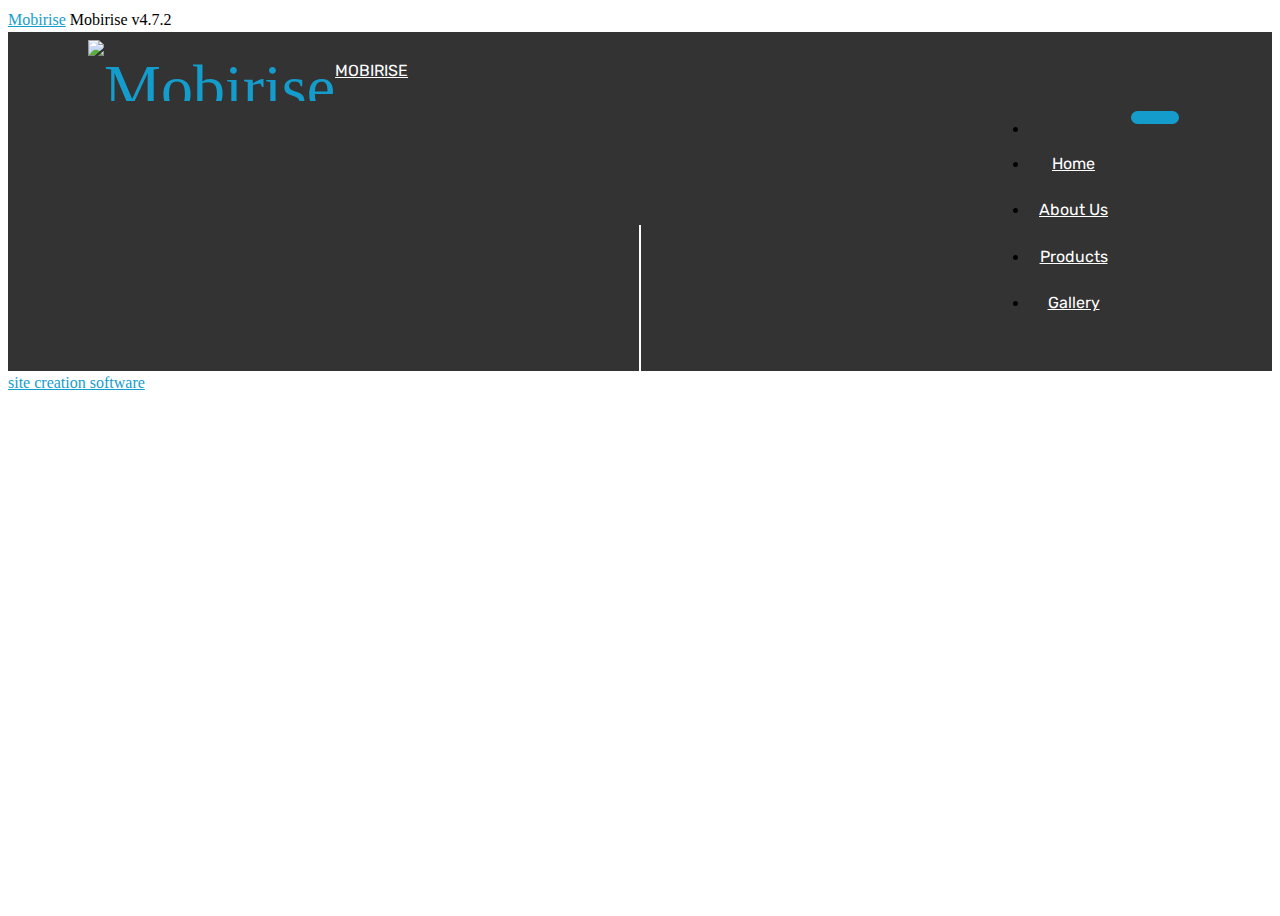
==== page1.html @ 5fdd4432 "create github pages" ====
<!DOCTYPE html>
<html >
<head>
  <!-- Site made with Mobirise Website Builder v4.7.2, https://mobirise.com -->
  <meta charset="UTF-8">
  <meta http-equiv="X-UA-Compatible" content="IE=edge">
  <meta name="generator" content="Mobirise v4.7.2, mobirise.com">
  <meta name="viewport" content="width=device-width, initial-scale=1, minimum-scale=1">
  <link rel="shortcut icon" href="assets/images/logo2.png" type="image/x-icon">
  <meta name="description" content="Website Builder Description">
  <title>about us</title>
  <link rel="stylesheet" href="assets/web/assets/mobirise-icons/mobirise-icons.css">
  <link rel="stylesheet" href="assets/tether/tether.min.css">
  <link rel="stylesheet" href="assets/bootstrap/css/bootstrap.min.css">
  <link rel="stylesheet" href="assets/bootstrap/css/bootstrap-grid.min.css">
  <link rel="stylesheet" href="assets/bootstrap/css/bootstrap-reboot.min.css">
  <link rel="stylesheet" href="assets/dropdown/css/style.css">
  <link rel="stylesheet" href="assets/animatecss/animate.min.css">
  <link rel="stylesheet" href="assets/theme/css/style.css">
  <link rel="stylesheet" href="assets/mobirise/css/mbr-additional.css" type="text/css">
  
  
  
</head>
<body>
  <section class="menu cid-qSq0ZT0smv" once="menu" id="menu1-s">

    

    <nav class="navbar navbar-expand beta-menu navbar-dropdown align-items-center navbar-fixed-top navbar-toggleable-sm">
        <button class="navbar-toggler navbar-toggler-right" type="button" data-toggle="collapse" data-target="#navbarSupportedContent" aria-controls="navbarSupportedContent" aria-expanded="false" aria-label="Toggle navigation">
            <div class="hamburger">
                <span></span>
                <span></span>
                <span></span>
                <span></span>
            </div>
        </button>
        <div class="menu-logo">
            <div class="navbar-brand">
                <span class="navbar-logo">
                    <a href="https://mobirise.com">
                         <img src="assets/images/logo2.png" alt="Mobirise" style="height: 3.8rem;">
                    </a>
                </span>
                <span class="navbar-caption-wrap"><a class="navbar-caption text-white display-7" href="https://mobirise.com">
                        MOBIRISE
                    </a></span>
            </div>
        </div>
        <div class="collapse navbar-collapse" id="navbarSupportedContent">
            <ul class="navbar-nav nav-dropdown" data-app-modern-menu="true"><li class="nav-item">
                    <a class="nav-link link text-white display-4" href="https://mobirise.com">
                        </a>
                </li><li class="nav-item"><a class="nav-link link text-white display-4" href="https://mobirise.com">
                        
                        Home</a></li><li class="nav-item"><a class="nav-link link text-white display-4" href="https://mobirise.com">About Us</a></li><li class="nav-item"><a class="nav-link link text-white display-4" href="https://mobirise.com">
                        
                        Products</a></li>
                <li class="nav-item">
                    <a class="nav-link link text-white display-4" href="https://mobirise.com">
                        
                        Gallery</a>
                </li></ul>
            <div class="navbar-buttons mbr-section-btn"><a class="btn btn-sm btn-primary display-4" href="https://mobirise.com">
                    <span class="mbri-save mbr-iconfont mbr-iconfont-btn "></span></a></div>
        </div>
    </nav>
</section>


  <section class="engine"><a href="https://mobirise.me/i">site creation software</a></section><script src="assets/web/assets/jquery/jquery.min.js"></script>
  <script src="assets/popper/popper.min.js"></script>
  <script src="assets/tether/tether.min.js"></script>
  <script src="assets/bootstrap/js/bootstrap.min.js"></script>
  <script src="assets/dropdown/js/script.min.js"></script>
  <script src="assets/touchswipe/jquery.touch-swipe.min.js"></script>
  <script src="assets/viewportchecker/jquery.viewportchecker.js"></script>
  <script src="assets/smoothscroll/smooth-scroll.js"></script>
  <script src="assets/theme/js/script.js"></script>
  
  
 <div id="scrollToTop" class="scrollToTop mbr-arrow-up"><a style="text-align: center;"><i></i></a></div>
    <input name="animation" type="hidden">
  </body>
</html>
---- assets/mobirise/css/mbr-additional.css ----
@import url(https://fonts.googleapis.com/css?family=Rubik:300,300i,400,400i,500,500i,700,700i,900,900i);





body {
  font-style: normal;
  line-height: 1.5;
}
.mbr-section-title {
  font-style: normal;
  line-height: 1.2;
}
.mbr-section-subtitle {
  line-height: 1.3;
}
.mbr-text {
  font-style: normal;
  line-height: 1.6;
}
.display-1 {
  font-family: 'Rubik', sans-serif;
  font-size: 4.25rem;
}
.display-1 > .mbr-iconfont {
  font-size: 6.8rem;
}
.display-2 {
  font-family: 'Rubik', sans-serif;
  font-size: 3rem;
}
.display-2 > .mbr-iconfont {
  font-size: 4.8rem;
}
.display-4 {
  font-family: 'Rubik', sans-serif;
  font-size: 1rem;
}
.display-4 > .mbr-iconfont {
  font-size: 1.6rem;
}
.display-5 {
  font-family: 'Rubik', sans-serif;
  font-size: 1.5rem;
}
.display-5 > .mbr-iconfont {
  font-size: 2.4rem;
}
.display-7 {
  font-family: 'Rubik', sans-serif;
  font-size: 1rem;
}
.display-7 > .mbr-iconfont {
  font-size: 1.6rem;
}
/* ---- Fluid typography for mobile devices ---- */
/* 1.4 - font scale ratio ( bootstrap == 1.42857 ) */
/* 100vw - current viewport width */
/* (48 - 20)  48 == 48rem == 768px, 20 == 20rem == 320px(minimal supported viewport) */
/* 0.65 - min scale variable, may vary */
@media (max-width: 768px) {
  .display-1 {
    font-size: 3.4rem;
    font-size: calc( 2.1374999999999997rem + (4.25 - 2.1374999999999997) * ((100vw - 20rem) / (48 - 20)));
    line-height: calc( 1.4 * (2.1374999999999997rem + (4.25 - 2.1374999999999997) * ((100vw - 20rem) / (48 - 20))));
  }
  .display-2 {
    font-size: 2.4rem;
    font-size: calc( 1.7rem + (3 - 1.7) * ((100vw - 20rem) / (48 - 20)));
    line-height: calc( 1.4 * (1.7rem + (3 - 1.7) * ((100vw - 20rem) / (48 - 20))));
  }
  .display-4 {
    font-size: 0.8rem;
    font-size: calc( 1rem + (1 - 1) * ((100vw - 20rem) / (48 - 20)));
    line-height: calc( 1.4 * (1rem + (1 - 1) * ((100vw - 20rem) / (48 - 20))));
  }
  .display-5 {
    font-size: 1.2rem;
    font-size: calc( 1.175rem + (1.5 - 1.175) * ((100vw - 20rem) / (48 - 20)));
    line-height: calc( 1.4 * (1.175rem + (1.5 - 1.175) * ((100vw - 20rem) / (48 - 20))));
  }
}
/* Buttons */
.btn {
  font-weight: 500;
  border-width: 2px;
  font-style: normal;
  letter-spacing: 1px;
  margin: .4rem .8rem;
  white-space: normal;
  -webkit-transition: all 0.3s ease-in-out;
  -moz-transition: all 0.3s ease-in-out;
  transition: all 0.3s ease-in-out;
  padding: 1rem 3rem;
  border-radius: 3px;
  display: inline-flex;
  align-items: center;
  justify-content: center;
  word-break: break-word;
}
.btn-sm {
  font-weight: 500;
  letter-spacing: 1px;
  -webkit-transition: all 0.3s ease-in-out;
  -moz-transition: all 0.3s ease-in-out;
  transition: all 0.3s ease-in-out;
  padding: 0.6rem 1.5rem;
  border-radius: 3px;
}
.btn-md {
  font-weight: 500;
  letter-spacing: 1px;
  margin: .4rem .8rem !important;
  -webkit-transition: all 0.3s ease-in-out;
  -moz-transition: all 0.3s ease-in-out;
  transition: all 0.3s ease-in-out;
  padding: 1rem 3rem;
  border-radius: 3px;
}
.btn-lg {
  font-weight: 500;
  letter-spacing: 1px;
  margin: .4rem .8rem !important;
  -webkit-transition: all 0.3s ease-in-out;
  -moz-transition: all 0.3s ease-in-out;
  transition: all 0.3s ease-in-out;
  padding: 1.2rem 3.2rem;
  border-radius: 3px;
}
.bg-primary {
  background-color: #149dcc !important;
}
.bg-success {
  background-color: #f7ed4a !important;
}
.bg-info {
  background-color: #82786e !important;
}
.bg-warning {
  background-color: #879a9f !important;
}
.bg-danger {
  background-color: #b1a374 !important;
}
.btn-primary,
.btn-primary:active {
  background-color: #149dcc !important;
  border-color: #149dcc !important;
  color: #ffffff !important;
}
.btn-primary:hover,
.btn-primary:focus,
.btn-primary.focus,
.btn-primary.active {
  color: #ffffff !important;
  background-color: #0d6786 !important;
  border-color: #0d6786 !important;
}
.btn-primary.disabled,
.btn-primary:disabled {
  color: #ffffff !important;
  background-color: #0d6786 !important;
  border-color: #0d6786 !important;
}
.btn-secondary,
.btn-secondary:active {
  background-color: #ff3366 !important;
  border-color: #ff3366 !important;
  color: #ffffff !important;
}
.btn-secondary:hover,
.btn-secondary:focus,
.btn-secondary.focus,
.btn-secondary.active {
  color: #ffffff !important;
  background-color: #e50039 !important;
  border-color: #e50039 !important;
}
.btn-secondary.disabled,
.btn-secondary:disabled {
  color: #ffffff !important;
  background-color: #e50039 !important;
  border-color: #e50039 !important;
}
.btn-info,
.btn-info:active {
  background-color: #82786e !important;
  border-color: #82786e !important;
  color: #ffffff !important;
}
.btn-info:hover,
.btn-info:focus,
.btn-info.focus,
.btn-info.active {
  color: #ffffff !important;
  background-color: #59524b !important;
  border-color: #59524b !important;
}
.btn-info.disabled,
.btn-info:disabled {
  color: #ffffff !important;
  background-color: #59524b !important;
  border-color: #59524b !important;
}
.btn-success,
.btn-success:active {
  background-color: #f7ed4a !important;
  border-color: #f7ed4a !important;
  color: #3f3c03 !important;
}
.btn-success:hover,
.btn-success:focus,
.btn-success.focus,
.btn-success.active {
  color: #3f3c03 !important;
  background-color: #eadd0a !important;
  border-color: #eadd0a !important;
}
.btn-success.disabled,
.btn-success:disabled {
  color: #3f3c03 !important;
  background-color: #eadd0a !important;
  border-color: #eadd0a !important;
}
.btn-warning,
.btn-warning:active {
  background-color: #879a9f !important;
  border-color: #879a9f !important;
  color: #ffffff !important;
}
.btn-warning:hover,
.btn-warning:focus,
.btn-warning.focus,
.btn-warning.active {
  color: #ffffff !important;
  background-color: #617479 !important;
  border-color: #617479 !important;
}
.btn-warning.disabled,
.btn-warning:disabled {
  color: #ffffff !important;
  background-color: #617479 !important;
  border-color: #617479 !important;
}
.btn-danger,
.btn-danger:active {
  background-color: #b1a374 !important;
  border-color: #b1a374 !important;
  color: #ffffff !important;
}
.btn-danger:hover,
.btn-danger:focus,
.btn-danger.focus,
.btn-danger.active {
  color: #ffffff !important;
  background-color: #8b7d4e !important;
  border-color: #8b7d4e !important;
}
.btn-danger.disabled,
.btn-danger:disabled {
  color: #ffffff !important;
  background-color: #8b7d4e !important;
  border-color: #8b7d4e !important;
}
.btn-white {
  color: #333333 !important;
}
.btn-white,
.btn-white:active {
  background-color: #ffffff !important;
  border-color: #ffffff !important;
  color: #808080 !important;
}
.btn-white:hover,
.btn-white:focus,
.btn-white.focus,
.btn-white.active {
  color: #808080 !important;
  background-color: #d9d9d9 !important;
  border-color: #d9d9d9 !important;
}
.btn-white.disabled,
.btn-white:disabled {
  color: #808080 !important;
  background-color: #d9d9d9 !important;
  border-color: #d9d9d9 !important;
}
.btn-black,
.btn-black:active {
  background-color: #333333 !important;
  border-color: #333333 !important;
  color: #ffffff !important;
}
.btn-black:hover,
.btn-black:focus,
.btn-black.focus,
.btn-black.active {
  color: #ffffff !important;
  background-color: #0d0d0d !important;
  border-color: #0d0d0d !important;
}
.btn-black.disabled,
.btn-black:disabled {
  color: #ffffff !important;
  background-color: #0d0d0d !important;
  border-color: #0d0d0d !important;
}
.btn-primary-outline,
.btn-primary-outline:active {
  background: none;
  border-color: #0b566f;
  color: #0b566f;
}
.btn-primary-outline:hover,
.btn-primary-outline:focus,
.btn-primary-outline.focus,
.btn-primary-outline.active {
  color: #ffffff;
  background-color: #149dcc;
  border-color: #149dcc;
}
.btn-primary-outline.disabled,
.btn-primary-outline:disabled {
  color: #ffffff !important;
  background-color: #149dcc !important;
  border-color: #149dcc !important;
}
.btn-secondary-outline,
.btn-secondary-outline:active {
  background: none;
  border-color: #cc0033;
  color: #cc0033;
}
.btn-secondary-outline:hover,
.btn-secondary-outline:focus,
.btn-secondary-outline.focus,
.btn-secondary-outline.active {
  color: #ffffff;
  background-color: #ff3366;
  border-color: #ff3366;
}
.btn-secondary-outline.disabled,
.btn-secondary-outline:disabled {
  color: #ffffff !important;
  background-color: #ff3366 !important;
  border-color: #ff3366 !important;
}
.btn-info-outline,
.btn-info-outline:active {
  background: none;
  border-color: #4b453f;
  color: #4b453f;
}
.btn-info-outline:hover,
.btn-info-outline:focus,
.btn-info-outline.focus,
.btn-info-outline.active {
  color: #ffffff;
  background-color: #82786e;
  border-color: #82786e;
}
.btn-info-outline.disabled,
.btn-info-outline:disabled {
  color: #ffffff !important;
  background-color: #82786e !important;
  border-color: #82786e !important;
}
.btn-success-outline,
.btn-success-outline:active {
  background: none;
  border-color: #d2c609;
  color: #d2c609;
}
.btn-success-outline:hover,
.btn-success-outline:focus,
.btn-success-outline.focus,
.btn-success-outline.active {
  color: #3f3c03;
  background-color: #f7ed4a;
  border-color: #f7ed4a;
}
.btn-success-outline.disabled,
.btn-success-outline:disabled {
  color: #3f3c03 !important;
  background-color: #f7ed4a !important;
  border-color: #f7ed4a !important;
}
.btn-warning-outline,
.btn-warning-outline:active {
  background: none;
  border-color: #55666b;
  color: #55666b;
}
.btn-warning-outline:hover,
.btn-warning-outline:focus,
.btn-warning-outline.focus,
.btn-warning-outline.active {
  color: #ffffff;
  background-color: #879a9f;
  border-color: #879a9f;
}
.btn-warning-outline.disabled,
.btn-warning-outline:disabled {
  color: #ffffff !important;
  background-color: #879a9f !important;
  border-color: #879a9f !important;
}
.btn-danger-outline,
.btn-danger-outline:active {
  background: none;
  border-color: #7a6e45;
  color: #7a6e45;
}
.btn-danger-outline:hover,
.btn-danger-outline:focus,
.btn-danger-outline.focus,
.btn-danger-outline.active {
  color: #ffffff;
  background-color: #b1a374;
  border-color: #b1a374;
}
.btn-danger-outline.disabled,
.btn-danger-outline:disabled {
  color: #ffffff !important;
  background-color: #b1a374 !important;
  border-color: #b1a374 !important;
}
.btn-black-outline,
.btn-black-outline:active {
  background: none;
  border-color: #000000;
  color: #000000;
}
.btn-black-outline:hover,
.btn-black-outline:focus,
.btn-black-outline.focus,
.btn-black-outline.active {
  color: #ffffff;
  background-color: #333333;
  border-color: #333333;
}
.btn-black-outline.disabled,
.btn-black-outline:disabled {
  color: #ffffff !important;
  background-color: #333333 !important;
  border-color: #333333 !important;
}
.btn-white-outline,
.btn-white-outline:active,
.btn-white-outline.active {
  background: none;
  border-color: #ffffff;
  color: #ffffff;
}
.btn-white-outline:hover,
.btn-white-outline:focus,
.btn-white-outline.focus {
  color: #333333;
  background-color: #ffffff;
  border-color: #ffffff;
}
.text-primary {
  color: #149dcc !important;
}
.text-secondary {
  color: #ff3366 !important;
}
.text-success {
  color: #f7ed4a !important;
}
.text-info {
  color: #82786e !important;
}
.text-warning {
  color: #879a9f !important;
}
.text-danger {
  color: #b1a374 !important;
}
.text-white {
  color: #ffffff !important;
}
.text-black {
  color: #000000 !important;
}
a.text-primary:hover,
a.text-primary:focus {
  color: #0b566f !important;
}
a.text-secondary:hover,
a.text-secondary:focus {
  color: #cc0033 !important;
}
a.text-success:hover,
a.text-success:focus {
  color: #d2c609 !important;
}
a.text-info:hover,
a.text-info:focus {
  color: #4b453f !important;
}
a.text-warning:hover,
a.text-warning:focus {
  color: #55666b !important;
}
a.text-danger:hover,
a.text-danger:focus {
  color: #7a6e45 !important;
}
a.text-white:hover,
a.text-white:focus {
  color: #b3b3b3 !important;
}
a.text-black:hover,
a.text-black:focus {
  color: #4d4d4d !important;
}
.alert-success {
  background-color: #70c770;
}
.alert-info {
  background-color: #82786e;
}
.alert-warning {
  background-color: #879a9f;
}
.alert-danger {
  background-color: #b1a374;
}
.mbr-section-btn a.btn:not(.btn-form) {
  border-radius: 100px;
}
.mbr-section-btn a.btn:not(.btn-form):hover,
.mbr-section-btn a.btn:not(.btn-form):focus {
  box-shadow: none !important;
}
.mbr-section-btn a.btn:not(.btn-form):hover,
.mbr-section-btn a.btn:not(.btn-form):focus {
  box-shadow: 0 10px 40px 0 rgba(0, 0, 0, 0.2) !important;
  -webkit-box-shadow: 0 10px 40px 0 rgba(0, 0, 0, 0.2) !important;
}
.mbr-gallery-filter li a {
  border-radius: 100px !important;
}
.mbr-gallery-filter li.active .btn {
  background-color: #149dcc;
  border-color: #149dcc;
  color: #ffffff;
}
.mbr-gallery-filter li.active .btn:focus {
  box-shadow: none;
}
.nav-tabs .nav-link {
  border-radius: 100px !important;
}
.btn-form {
  border-radius: 0;
}
.btn-form:hover {
  cursor: pointer;
}
a,
a:hover {
  color: #149dcc;
}
.mbr-plan-header.bg-primary .mbr-plan-subtitle,
.mbr-plan-header.bg-primary .mbr-plan-price-desc {
  color: #b4e6f8;
}
.mbr-plan-header.bg-success .mbr-plan-subtitle,
.mbr-plan-header.bg-success .mbr-plan-price-desc {
  color: #ffffff;
}
.mbr-plan-header.bg-info .mbr-plan-subtitle,
.mbr-plan-header.bg-info .mbr-plan-price-desc {
  color: #beb8b2;
}
.mbr-plan-header.bg-warning .mbr-plan-subtitle,
.mbr-plan-header.bg-warning .mbr-plan-price-desc {
  color: #ced6d8;
}
.mbr-plan-header.bg-danger .mbr-plan-subtitle,
.mbr-plan-header.bg-danger .mbr-plan-price-desc {
  color: #dfd9c6;
}
/* Scroll to top button*/
#scrollToTop a {
  border-radius: 100px;
}
#scrollToTop a i:before {
  content: '';
  position: absolute;
  height: 40%;
  top: 25%;
  background: #fff;
  width: 2px;
  left: calc(50% - 1px);
}
#scrollToTop a i:after {
  content: '';
  position: absolute;
  display: block;
  border-top: 2px solid #fff;
  border-right: 2px solid #fff;
  width: 40%;
  height: 40%;
  left: 30%;
  bottom: 30%;
  transform: rotate(135deg);
}
/* Others*/
.note-check a[data-value=Rubik] {
  font-style: normal;
}
.mbr-arrow a {
  color: #ffffff;
}
@media (max-width: 767px) {
  .mbr-arrow {
    display: none;
  }
}
.form-control-label {
  position: relative;
  cursor: pointer;
  margin-bottom: .357em;
  padding: 0;
}
.alert {
  color: #ffffff;
  border-radius: 0;
  border: 0;
  font-size: .875rem;
  line-height: 1.5;
  margin-bottom: 1.875rem;
  padding: 1.25rem;
  position: relative;
}
.alert.alert-form::after {
  background-color: inherit;
  bottom: -7px;
  content: "";
  display: block;
  height: 14px;
  left: 50%;
  margin-left: -7px;
  position: absolute;
  transform: rotate(45deg);
  width: 14px;
}
.form-control {
  background-color: #f5f5f5;
  box-shadow: none;
  color: #565656;
  font-family: 'Rubik', sans-serif;
  font-size: 1rem;
  line-height: 1.43;
  min-height: 3.5em;
  padding: 1.07em .5em;
}
.form-control > .mbr-iconfont {
  font-size: 1.6rem;
}
.form-control,
.form-control:focus {
  border: 1px solid #e8e8e8;
}
.form-active .form-control:invalid {
  border-color: red;
}
.mbr-overlay {
  background-color: #000;
  bottom: 0;
  left: 0;
  opacity: .5;
  position: absolute;
  right: 0;
  top: 0;
  z-index: 0;
}
blockquote {
  font-style: italic;
  padding: 10px 0 10px 20px;
  font-size: 1.09rem;
  position: relative;
  border-color: #149dcc;
  border-width: 3px;
}
ul,
ol,
pre,
blockquote {
  margin-bottom: 2.3125rem;
}
pre {
  background: #f4f4f4;
  padding: 10px 24px;
  white-space: pre-wrap;
}
.inactive {
  -webkit-user-select: none;
  -moz-user-select: none;
  -ms-user-select: none;
  user-select: none;
  pointer-events: none;
  -webkit-user-drag: none;
  user-drag: none;
}
.mbr-section__comments .row {
  justify-content: center;
}
/* Forms */
.mbr-form .btn {
  margin: .4rem 0;
}
.mbr-form .input-group-btn a.btn {
  border-radius: 100px !important;
}
.mbr-form .input-group-btn a.btn:hover {
  box-shadow: 0 10px 40px 0 rgba(0, 0, 0, 0.2);
}
.mbr-form .input-group-btn button[type="submit"] {
  border-radius: 100px !important;
  padding: 1rem 3rem;
}
.mbr-form .input-group-btn button[type="submit"]:hover {
  box-shadow: 0 10px 40px 0 rgba(0, 0, 0, 0.2);
}
.form2 .form-control {
  border-top-left-radius: 100px;
  border-bottom-left-radius: 100px;
}
.form2 .input-group-btn a.btn {
  border-top-left-radius: 0 !important;
  border-bottom-left-radius: 0 !important;
}
.form2 .input-group-btn button[type="submit"] {
  border-top-left-radius: 0 !important;
  border-bottom-left-radius: 0 !important;
}
.form3 input[type="email"] {
  border-radius: 100px !important;
}
@media (max-width: 349px) {
  .form2 input[type="email"] {
    border-radius: 100px !important;
  }
  .form2 .input-group-btn a.btn {
    border-radius: 100px !important;
  }
  .form2 .input-group-btn button[type="submit"] {
    border-radius: 100px !important;
  }
}
@media (max-width: 767px) {
  .btn {
    font-size: .75rem !important;
  }
  .btn .mbr-iconfont {
    font-size: 1rem !important;
  }
}
/* Social block */
.btn-social {
  font-size: 20px;
  border-radius: 50%;
  padding: 0;
  width: 44px;
  height: 44px;
  line-height: 44px;
  text-align: center;
  position: relative;
  border: 2px solid #c0a375;
  border-color: #149dcc;
  color: #232323;
  cursor: pointer;
}
.btn-social i {
  top: 0;
  line-height: 44px;
  width: 44px;
}
.btn-social:hover {
  color: #fff;
  background: #149dcc;
}
.btn-social + .btn {
  margin-left: .1rem;
}
/* Footer */
.mbr-footer-content li::before,
.mbr-footer .mbr-contacts li::before {
  background: #149dcc;
}
.mbr-footer-content li a:hover,
.mbr-footer .mbr-contacts li a:hover {
  color: #149dcc;
}
.footer3 input[type="email"],
.footer4 input[type="email"] {
  border-radius: 100px !important;
}
.footer3 .input-group-btn a.btn,
.footer4 .input-group-btn a.btn {
  border-radius: 100px !important;
}
.footer3 .input-group-btn button[type="submit"],
.footer4 .input-group-btn button[type="submit"] {
  border-radius: 100px !important;
}
/* Headers*/
.header13 .form-inline input[type="email"],
.header14 .form-inline input[type="email"] {
  border-radius: 100px;
}
.header13 .form-inline input[type="text"],
.header14 .form-inline input[type="text"] {
  border-radius: 100px;
}
.header13 .form-inline input[type="tel"],
.header14 .form-inline input[type="tel"] {
  border-radius: 100px;
}
.header13 .form-inline a.btn,
.header14 .form-inline a.btn {
  border-radius: 100px;
}
.header13 .form-inline button,
.header14 .form-inline button {
  border-radius: 100px !important;
}
.offset-1 {
  margin-left: 8.33333%;
}
.offset-2 {
  margin-left: 16.66667%;
}
.offset-3 {
  margin-left: 25%;
}
.offset-4 {
  margin-left: 33.33333%;
}
.offset-5 {
  margin-left: 41.66667%;
}
.offset-6 {
  margin-left: 50%;
}
.offset-7 {
  margin-left: 58.33333%;
}
.offset-8 {
  margin-left: 66.66667%;
}
.offset-9 {
  margin-left: 75%;
}
.offset-10 {
  margin-left: 83.33333%;
}
.offset-11 {
  margin-left: 91.66667%;
}
@media (min-width: 576px) {
  .offset-sm-0 {
    margin-left: 0%;
  }
  .offset-sm-1 {
    margin-left: 8.33333%;
  }
  .offset-sm-2 {
    margin-left: 16.66667%;
  }
  .offset-sm-3 {
    margin-left: 25%;
  }
  .offset-sm-4 {
    margin-left: 33.33333%;
  }
  .offset-sm-5 {
    margin-left: 41.66667%;
  }
  .offset-sm-6 {
    margin-left: 50%;
  }
  .offset-sm-7 {
    margin-left: 58.33333%;
  }
  .offset-sm-8 {
    margin-left: 66.66667%;
  }
  .offset-sm-9 {
    margin-left: 75%;
  }
  .offset-sm-10 {
    margin-left: 83.33333%;
  }
  .offset-sm-11 {
    margin-left: 91.66667%;
  }
}
@media (min-width: 768px) {
  .offset-md-0 {
    margin-left: 0%;
  }
  .offset-md-1 {
    margin-left: 8.33333%;
  }
  .offset-md-2 {
    margin-left: 16.66667%;
  }
  .offset-md-3 {
    margin-left: 25%;
  }
  .offset-md-4 {
    margin-left: 33.33333%;
  }
  .offset-md-5 {
    margin-left: 41.66667%;
  }
  .offset-md-6 {
    margin-left: 50%;
  }
  .offset-md-7 {
    margin-left: 58.33333%;
  }
  .offset-md-8 {
    margin-left: 66.66667%;
  }
  .offset-md-9 {
    margin-left: 75%;
  }
  .offset-md-10 {
    margin-left: 83.33333%;
  }
  .offset-md-11 {
    margin-left: 91.66667%;
  }
}
@media (min-width: 992px) {
  .offset-lg-0 {
    margin-left: 0%;
  }
  .offset-lg-1 {
    margin-left: 8.33333%;
  }
  .offset-lg-2 {
    margin-left: 16.66667%;
  }
  .offset-lg-3 {
    margin-left: 25%;
  }
  .offset-lg-4 {
    margin-left: 33.33333%;
  }
  .offset-lg-5 {
    margin-left: 41.66667%;
  }
  .offset-lg-6 {
    margin-left: 50%;
  }
  .offset-lg-7 {
    margin-left: 58.33333%;
  }
  .offset-lg-8 {
    margin-left: 66.66667%;
  }
  .offset-lg-9 {
    margin-left: 75%;
  }
  .offset-lg-10 {
    margin-left: 83.33333%;
  }
  .offset-lg-11 {
    margin-left: 91.66667%;
  }
}
@media (min-width: 1200px) {
  .offset-xl-0 {
    margin-left: 0%;
  }
  .offset-xl-1 {
    margin-left: 8.33333%;
  }
  .offset-xl-2 {
    margin-left: 16.66667%;
  }
  .offset-xl-3 {
    margin-left: 25%;
  }
  .offset-xl-4 {
    margin-left: 33.33333%;
  }
  .offset-xl-5 {
    margin-left: 41.66667%;
  }
  .offset-xl-6 {
    margin-left: 50%;
  }
  .offset-xl-7 {
    margin-left: 58.33333%;
  }
  .offset-xl-8 {
    margin-left: 66.66667%;
  }
  .offset-xl-9 {
    margin-left: 75%;
  }
  .offset-xl-10 {
    margin-left: 83.33333%;
  }
  .offset-xl-11 {
    margin-left: 91.66667%;
  }
}
.navbar-toggler {
  -webkit-align-self: flex-start;
  -ms-flex-item-align: start;
  align-self: flex-start;
  padding: 0.25rem 0.75rem;
  font-size: 1.25rem;
  line-height: 1;
  background: transparent;
  border: 1px solid transparent;
  -webkit-border-radius: 0.25rem;
  border-radius: 0.25rem;
}
.navbar-toggler:focus,
.navbar-toggler:hover {
  text-decoration: none;
}
.navbar-toggler-icon {
  display: inline-block;
  width: 1.5em;
  height: 1.5em;
  vertical-align: middle;
  content: "";
  background: no-repeat center center;
  -webkit-background-size: 100% 100%;
  -o-background-size: 100% 100%;
  background-size: 100% 100%;
}
.navbar-toggler-left {
  position: absolute;
  left: 1rem;
}
.navbar-toggler-right {
  position: absolute;
  right: 1rem;
}
@media (max-width: 575px) {
  .navbar-toggleable .navbar-nav .dropdown-menu {
    position: static;
    float: none;
  }
  .navbar-toggleable > .container {
    padding-right: 0;
    padding-left: 0;
  }
}
@media (min-width: 576px) {
  .navbar-toggleable {
    -webkit-box-orient: horizontal;
    -webkit-box-direction: normal;
    -webkit-flex-direction: row;
    -ms-flex-direction: row;
    flex-direction: row;
    -webkit-flex-wrap: nowrap;
    -ms-flex-wrap: nowrap;
    flex-wrap: nowrap;
    -webkit-box-align: center;
    -webkit-align-items: center;
    -ms-flex-align: center;
    align-items: center;
  }
  .navbar-toggleable .navbar-nav {
    -webkit-box-orient: horizontal;
    -webkit-box-direction: normal;
    -webkit-flex-direction: row;
    -ms-flex-direction: row;
    flex-direction: row;
  }
  .navbar-toggleable .navbar-nav .nav-link {
    padding-right: .5rem;
    padding-left: .5rem;
  }
  .navbar-toggleable > .container {
    display: -webkit-box;
    display: -webkit-flex;
    display: -ms-flexbox;
    display: flex;
    -webkit-flex-wrap: nowrap;
    -ms-flex-wrap: nowrap;
    flex-wrap: nowrap;
    -webkit-box-align: center;
    -webkit-align-items: center;
    -ms-flex-align: center;
    align-items: center;
  }
  .navbar-toggleable .navbar-collapse {
    display: -webkit-box !important;
    display: -webkit-flex !important;
    display: -ms-flexbox !important;
    display: flex !important;
    width: 100%;
  }
  .navbar-toggleable .navbar-toggler {
    display: none;
  }
}
@media (max-width: 767px) {
  .navbar-toggleable-sm .navbar-nav .dropdown-menu {
    position: static;
    float: none;
  }
  .navbar-toggleable-sm > .container {
    padding-right: 0;
    padding-left: 0;
  }
}
@media (min-width: 768px) {
  .navbar-toggleable-sm {
    -webkit-box-orient: horizontal;
    -webkit-box-direction: normal;
    -webkit-flex-direction: row;
    -ms-flex-direction: row;
    flex-direction: row;
    -webkit-flex-wrap: nowrap;
    -ms-flex-wrap: nowrap;
    flex-wrap: nowrap;
    -webkit-box-align: center;
    -webkit-align-items: center;
    -ms-flex-align: center;
    align-items: center;
  }
  .navbar-toggleable-sm .navbar-nav {
    -webkit-box-orient: horizontal;
    -webkit-box-direction: normal;
    -webkit-flex-direction: row;
    -ms-flex-direction: row;
    flex-direction: row;
  }
  .navbar-toggleable-sm .navbar-nav .nav-link {
    padding-right: .5rem;
    padding-left: .5rem;
  }
  .navbar-toggleable-sm > .container {
    display: -webkit-box;
    display: -webkit-flex;
    display: -ms-flexbox;
    display: flex;
    -webkit-flex-wrap: nowrap;
    -ms-flex-wrap: nowrap;
    flex-wrap: nowrap;
    -webkit-box-align: center;
    -webkit-align-items: center;
    -ms-flex-align: center;
    align-items: center;
  }
  .navbar-toggleable-sm .navbar-collapse {
    display: -webkit-box !important;
    display: -webkit-flex !important;
    display: -ms-flexbox !important;
    display: flex !important;
    width: 100%;
  }
  .navbar-toggleable-sm .navbar-toggler {
    display: none;
  }
}
@media (max-width: 991px) {
  .navbar-toggleable-md .navbar-nav .dropdown-menu {
    position: static;
    float: none;
  }
  .navbar-toggleable-md > .container {
    padding-right: 0;
    padding-left: 0;
  }
}
@media (min-width: 992px) {
  .navbar-toggleable-md {
    -webkit-box-orient: horizontal;
    -webkit-box-direction: normal;
    -webkit-flex-direction: row;
    -ms-flex-direction: row;
    flex-direction: row;
    -webkit-flex-wrap: nowrap;
    -ms-flex-wrap: nowrap;
    flex-wrap: nowrap;
    -webkit-box-align: center;
    -webkit-align-items: center;
    -ms-flex-align: center;
    align-items: center;
  }
  .navbar-toggleable-md .navbar-nav {
    -webkit-box-orient: horizontal;
    -webkit-box-direction: normal;
    -webkit-flex-direction: row;
    -ms-flex-direction: row;
    flex-direction: row;
  }
  .navbar-toggleable-md .navbar-nav .nav-link {
    padding-right: .5rem;
    padding-left: .5rem;
  }
  .navbar-toggleable-md > .container {
    display: -webkit-box;
    display: -webkit-flex;
    display: -ms-flexbox;
    display: flex;
    -webkit-flex-wrap: nowrap;
    -ms-flex-wrap: nowrap;
    flex-wrap: nowrap;
    -webkit-box-align: center;
    -webkit-align-items: center;
    -ms-flex-align: center;
    align-items: center;
  }
  .navbar-toggleable-md .navbar-collapse {
    display: -webkit-box !important;
    display: -webkit-flex !important;
    display: -ms-flexbox !important;
    display: flex !important;
    width: 100%;
  }
  .navbar-toggleable-md .navbar-toggler {
    display: none;
  }
}
@media (max-width: 1199px) {
  .navbar-toggleable-lg .navbar-nav .dropdown-menu {
    position: static;
    float: none;
  }
  .navbar-toggleable-lg > .container {
    padding-right: 0;
    padding-left: 0;
  }
}
@media (min-width: 1200px) {
  .navbar-toggleable-lg {
    -webkit-box-orient: horizontal;
    -webkit-box-direction: normal;
    -webkit-flex-direction: row;
    -ms-flex-direction: row;
    flex-direction: row;
    -webkit-flex-wrap: nowrap;
    -ms-flex-wrap: nowrap;
    flex-wrap: nowrap;
    -webkit-box-align: center;
    -webkit-align-items: center;
    -ms-flex-align: center;
    align-items: center;
  }
  .navbar-toggleable-lg .navbar-nav {
    -webkit-box-orient: horizontal;
    -webkit-box-direction: normal;
    -webkit-flex-direction: row;
    -ms-flex-direction: row;
    flex-direction: row;
  }
  .navbar-toggleable-lg .navbar-nav .nav-link {
    padding-right: .5rem;
    padding-left: .5rem;
  }
  .navbar-toggleable-lg > .container {
    display: -webkit-box;
    display: -webkit-flex;
    display: -ms-flexbox;
    display: flex;
    -webkit-flex-wrap: nowrap;
    -ms-flex-wrap: nowrap;
    flex-wrap: nowrap;
    -webkit-box-align: center;
    -webkit-align-items: center;
    -ms-flex-align: center;
    align-items: center;
  }
  .navbar-toggleable-lg .navbar-collapse {
    display: -webkit-box !important;
    display: -webkit-flex !important;
    display: -ms-flexbox !important;
    display: flex !important;
    width: 100%;
  }
  .navbar-toggleable-lg .navbar-toggler {
    display: none;
  }
}
.navbar-toggleable-xl {
  -webkit-box-orient: horizontal;
  -webkit-box-direction: normal;
  -webkit-flex-direction: row;
  -ms-flex-direction: row;
  flex-direction: row;
  -webkit-flex-wrap: nowrap;
  -ms-flex-wrap: nowrap;
  flex-wrap: nowrap;
  -webkit-box-align: center;
  -webkit-align-items: center;
  -ms-flex-align: center;
  align-items: center;
}
.navbar-toggleable-xl .navbar-nav .dropdown-menu {
  position: static;
  float: none;
}
.navbar-toggleable-xl > .container {
  padding-right: 0;
  padding-left: 0;
}
.navbar-toggleable-xl .navbar-nav {
  -webkit-box-orient: horizontal;
  -webkit-box-direction: normal;
  -webkit-flex-direction: row;
  -ms-flex-direction: row;
  flex-direction: row;
}
.navbar-toggleable-xl .navbar-nav .nav-link {
  padding-right: .5rem;
  padding-left: .5rem;
}
.navbar-toggleable-xl > .container {
  display: -webkit-box;
  display: -webkit-flex;
  display: -ms-flexbox;
  display: flex;
  -webkit-flex-wrap: nowrap;
  -ms-flex-wrap: nowrap;
  flex-wrap: nowrap;
  -webkit-box-align: center;
  -webkit-align-items: center;
  -ms-flex-align: center;
  align-items: center;
}
.navbar-toggleable-xl .navbar-collapse {
  display: -webkit-box !important;
  display: -webkit-flex !important;
  display: -ms-flexbox !important;
  display: flex !important;
  width: 100%;
}
.navbar-toggleable-xl .navbar-toggler {
  display: none;
}
.card-img {
  width: auto;
}
.menu .navbar.collapsed:not(.beta-menu) {
  flex-direction: column;
}
.carousel-item.active,
.carousel-item-next,
.carousel-item-prev {
  display: -webkit-box;
  display: -webkit-flex;
  display: -ms-flexbox;
  display: flex;
}
.note-air-layout .dropup .dropdown-menu,
.note-air-layout .navbar-fixed-bottom .dropdown .dropdown-menu {
  bottom: initial !important;
}
html,
body {
  height: auto;
  min-height: 100vh;
}
.dropup .dropdown-toggle::after {
  display: none;
}
.cid-qSq0ZT0smv .navbar {
  padding: .5rem 0;
  background: #333333;
  transition: none;
  min-height: 77px;
}
.cid-qSq0ZT0smv .navbar-dropdown.bg-color.transparent.opened {
  background: #333333;
}
.cid-qSq0ZT0smv a {
  font-style: normal;
}
.cid-qSq0ZT0smv .nav-item span {
  padding-right: 0.4em;
  line-height: 0.5em;
  vertical-align: text-bottom;
  position: relative;
  text-decoration: none;
}
.cid-qSq0ZT0smv .nav-item a {
  display: flex;
  align-items: center;
  justify-content: center;
  padding: 0.7rem 0 !important;
  margin: 0rem .65rem !important;
}
.cid-qSq0ZT0smv .nav-item:focus,
.cid-qSq0ZT0smv .nav-link:focus {
  outline: none;
}
.cid-qSq0ZT0smv .btn {
  padding: 0.4rem 1.5rem;
  display: inline-flex;
  align-items: center;
}
.cid-qSq0ZT0smv .btn .mbr-iconfont {
  font-size: 1.6rem;
}
.cid-qSq0ZT0smv .menu-logo {
  margin-right: auto;
}
.cid-qSq0ZT0smv .menu-logo .navbar-brand {
  display: flex;
  margin-left: 5rem;
  padding: 0;
  transition: padding .2s;
  min-height: 3.8rem;
  align-items: center;
}
.cid-qSq0ZT0smv .menu-logo .navbar-brand .navbar-caption-wrap {
  display: -webkit-flex;
  -webkit-align-items: center;
  align-items: center;
  word-break: break-word;
  min-width: 7rem;
  margin: .3rem 0;
}
.cid-qSq0ZT0smv .menu-logo .navbar-brand .navbar-caption-wrap .navbar-caption {
  line-height: 1.2rem !important;
  padding-right: 2rem;
}
.cid-qSq0ZT0smv .menu-logo .navbar-brand .navbar-logo {
  font-size: 4rem;
  transition: font-size 0.25s;
}
.cid-qSq0ZT0smv .menu-logo .navbar-brand .navbar-logo img {
  display: flex;
}
.cid-qSq0ZT0smv .menu-logo .navbar-brand .navbar-logo .mbr-iconfont {
  transition: font-size 0.25s;
}
.cid-qSq0ZT0smv .navbar-toggleable-sm .navbar-collapse {
  justify-content: flex-end;
  -webkit-justify-content: flex-end;
  padding-right: 5rem;
  width: auto;
}
.cid-qSq0ZT0smv .navbar-toggleable-sm .navbar-collapse .navbar-nav {
  flex-wrap: wrap;
  -webkit-flex-wrap: wrap;
  padding-left: 0;
}
.cid-qSq0ZT0smv .navbar-toggleable-sm .navbar-collapse .navbar-nav .nav-item {
  -webkit-align-self: center;
  align-self: center;
}
.cid-qSq0ZT0smv .navbar-toggleable-sm .navbar-collapse .navbar-buttons {
  padding-left: 0;
  padding-bottom: 0;
}
.cid-qSq0ZT0smv .dropdown .dropdown-menu {
  background: #333333;
  display: none;
  position: absolute;
  min-width: 5rem;
  padding-top: 1.4rem;
  padding-bottom: 1.4rem;
  text-align: left;
}
.cid-qSq0ZT0smv .dropdown .dropdown-menu .dropdown-item {
  width: auto;
  padding: 0.235em 1.5385em 0.235em 1.5385em !important;
}
.cid-qSq0ZT0smv .dropdown .dropdown-menu .dropdown-item::after {
  right: 0.5rem;
}
.cid-qSq0ZT0smv .dropdown .dropdown-menu .dropdown-submenu {
  margin: 0;
}
.cid-qSq0ZT0smv .dropdown.open > .dropdown-menu {
  display: block;
}
.cid-qSq0ZT0smv .navbar-toggleable-sm.opened:after {
  position: absolute;
  width: 100vw;
  height: 100vh;
  content: '';
  background-color: rgba(0, 0, 0, 0.1);
  left: 0;
  bottom: 0;
  transform: translateY(100%);
  -webkit-transform: translateY(100%);
  z-index: 1000;
}
.cid-qSq0ZT0smv .navbar.navbar-short {
  min-height: 60px;
  transition: all .2s;
}
.cid-qSq0ZT0smv .navbar.navbar-short .navbar-toggler-right {
  top: 20px;
}
.cid-qSq0ZT0smv .navbar.navbar-short .navbar-logo a {
  font-size: 2.5rem !important;
  line-height: 2.5rem;
  transition: font-size 0.25s;
}
.cid-qSq0ZT0smv .navbar.navbar-short .navbar-logo a .mbr-iconfont {
  font-size: 2.5rem !important;
}
.cid-qSq0ZT0smv .navbar.navbar-short .navbar-logo a img {
  height: 3rem !important;
}
.cid-qSq0ZT0smv .navbar.navbar-short .navbar-brand {
  min-height: 3rem;
}
.cid-qSq0ZT0smv button.navbar-toggler {
  width: 31px;
  height: 18px;
  cursor: pointer;
  transition: all .2s;
  top: 1.5rem;
  right: 1rem;
}
.cid-qSq0ZT0smv button.navbar-toggler:focus {
  outline: none;
}
.cid-qSq0ZT0smv button.navbar-toggler .hamburger span {
  position: absolute;
  right: 0;
  width: 30px;
  height: 2px;
  border-right: 5px;
  background-color: #ffffff;
}
.cid-qSq0ZT0smv button.navbar-toggler .hamburger span:nth-child(1) {
  top: 0;
  transition: all .2s;
}
.cid-qSq0ZT0smv button.navbar-toggler .hamburger span:nth-child(2) {
  top: 8px;
  transition: all .15s;
}
.cid-qSq0ZT0smv button.navbar-toggler .hamburger span:nth-child(3) {
  top: 8px;
  transition: all .15s;
}
.cid-qSq0ZT0smv button.navbar-toggler .hamburger span:nth-child(4) {
  top: 16px;
  transition: all .2s;
}
.cid-qSq0ZT0smv nav.opened .hamburger span:nth-child(1) {
  top: 8px;
  width: 0;
  opacity: 0;
  right: 50%;
  transition: all .2s;
}
.cid-qSq0ZT0smv nav.opened .hamburger span:nth-child(2) {
  -webkit-transform: rotate(45deg);
  transform: rotate(45deg);
  transition: all .25s;
}
.cid-qSq0ZT0smv nav.opened .hamburger span:nth-child(3) {
  -webkit-transform: rotate(-45deg);
  transform: rotate(-45deg);
  transition: all .25s;
}
.cid-qSq0ZT0smv nav.opened .hamburger span:nth-child(4) {
  top: 8px;
  width: 0;
  opacity: 0;
  right: 50%;
  transition: all .2s;
}
.cid-qSq0ZT0smv .collapsed.navbar-expand {
  flex-direction: column;
}
.cid-qSq0ZT0smv .collapsed .btn {
  display: flex;
}
.cid-qSq0ZT0smv .collapsed .navbar-collapse {
  display: none !important;
  padding-right: 0 !important;
}
.cid-qSq0ZT0smv .collapsed .navbar-collapse.collapsing,
.cid-qSq0ZT0smv .collapsed .navbar-collapse.show {
  display: block !important;
}
.cid-qSq0ZT0smv .collapsed .navbar-collapse.collapsing .navbar-nav,
.cid-qSq0ZT0smv .collapsed .navbar-collapse.show .navbar-nav {
  display: block;
  text-align: center;
}
.cid-qSq0ZT0smv .collapsed .navbar-collapse.collapsing .navbar-nav .nav-item,
.cid-qSq0ZT0smv .collapsed .navbar-collapse.show .navbar-nav .nav-item {
  clear: both;
}
.cid-qSq0ZT0smv .collapsed .navbar-collapse.collapsing .navbar-buttons,
.cid-qSq0ZT0smv .collapsed .navbar-collapse.show .navbar-buttons {
  text-align: center;
}
.cid-qSq0ZT0smv .collapsed .navbar-collapse.collapsing .navbar-buttons:last-child,
.cid-qSq0ZT0smv .collapsed .navbar-collapse.show .navbar-buttons:last-child {
  margin-bottom: 1rem;
}
.cid-qSq0ZT0smv .collapsed button.navbar-toggler {
  display: block;
}
.cid-qSq0ZT0smv .collapsed .navbar-brand {
  margin-left: 1rem !important;
}
.cid-qSq0ZT0smv .collapsed .navbar-toggleable-sm {
  flex-direction: column;
  -webkit-flex-direction: column;
}
.cid-qSq0ZT0smv .collapsed .dropdown .dropdown-menu {
  width: 100%;
  text-align: center;
  position: relative;
  opacity: 0;
  display: block;
  height: 0;
  visibility: hidden;
  padding: 0;
  transition-duration: .5s;
  transition-property: opacity,padding,height;
}
.cid-qSq0ZT0smv .collapsed .dropdown.open > .dropdown-menu {
  position: relative;
  opacity: 1;
  height: auto;
  padding: 1.4rem 0;
  visibility: visible;
}
.cid-qSq0ZT0smv .collapsed .dropdown .dropdown-submenu {
  left: 0;
  text-align: center;
  width: 100%;
}
.cid-qSq0ZT0smv .collapsed .dropdown .dropdown-toggle[data-toggle="dropdown-submenu"]::after {
  margin-top: 0;
  position: inherit;
  right: 0;
  top: 50%;
  display: inline-block;
  width: 0;
  height: 0;
  margin-left: .3em;
  vertical-align: middle;
  content: "";
  border-top: .30em solid;
  border-right: .30em solid transparent;
  border-left: .30em solid transparent;
}
@media (max-width: 991px) {
  .cid-qSq0ZT0smv .navbar-expand {
    flex-direction: column;
  }
  .cid-qSq0ZT0smv img {
    height: 3.8rem !important;
  }
  .cid-qSq0ZT0smv .btn {
    display: flex;
  }
  .cid-qSq0ZT0smv button.navbar-toggler {
    display: block;
  }
  .cid-qSq0ZT0smv .navbar-brand {
    margin-left: 1rem !important;
  }
  .cid-qSq0ZT0smv .navbar-toggleable-sm {
    flex-direction: column;
    -webkit-flex-direction: column;
  }
  .cid-qSq0ZT0smv .navbar-collapse {
    display: none !important;
    padding-right: 0 !important;
  }
  .cid-qSq0ZT0smv .navbar-collapse.collapsing,
  .cid-qSq0ZT0smv .navbar-collapse.show {
    display: block !important;
  }
  .cid-qSq0ZT0smv .navbar-collapse.collapsing .navbar-nav,
  .cid-qSq0ZT0smv .navbar-collapse.show .navbar-nav {
    display: block;
    text-align: center;
  }
  .cid-qSq0ZT0smv .navbar-collapse.collapsing .navbar-nav .nav-item,
  .cid-qSq0ZT0smv .navbar-collapse.show .navbar-nav .nav-item {
    clear: both;
  }
  .cid-qSq0ZT0smv .navbar-collapse.collapsing .navbar-buttons,
  .cid-qSq0ZT0smv .navbar-collapse.show .navbar-buttons {
    text-align: center;
  }
  .cid-qSq0ZT0smv .navbar-collapse.collapsing .navbar-buttons:last-child,
  .cid-qSq0ZT0smv .navbar-collapse.show .navbar-buttons:last-child {
    margin-bottom: 1rem;
  }
  .cid-qSq0ZT0smv .dropdown .dropdown-menu {
    width: 100%;
    text-align: center;
    position: relative;
    opacity: 0;
    display: block;
    height: 0;
    visibility: hidden;
    padding: 0;
    transition-duration: .5s;
    transition-property: opacity,padding,height;
  }
  .cid-qSq0ZT0smv .dropdown.open > .dropdown-menu {
    position: relative;
    opacity: 1;
    height: auto;
    padding: 1.4rem 0;
    visibility: visible;
  }
  .cid-qSq0ZT0smv .dropdown .dropdown-submenu {
    left: 0;
    text-align: center;
    width: 100%;
  }
  .cid-qSq0ZT0smv .dropdown .dropdown-toggle[data-toggle="dropdown-submenu"]::after {
    margin-top: 0;
    position: inherit;
    right: 0;
    top: 50%;
    display: inline-block;
    width: 0;
    height: 0;
    margin-left: .3em;
    vertical-align: middle;
    content: "";
    border-top: .30em solid;
    border-right: .30em solid transparent;
    border-left: .30em solid transparent;
  }
}
@media (min-width: 767px) {
  .cid-qSq0ZT0smv .menu-logo {
    flex-shrink: 0;
  }
}
.cid-qSq0ZT0smv .navbar-collapse {
  flex-basis: auto;
}
.cid-qSq0ZT0smv .nav-link:hover,
.cid-qSq0ZT0smv .dropdown-item:hover {
  color: #c1c1c1 !important;
}
.cid-qSq0ZUxExb {
  background-image: url("../../../assets/images/jumbotron.jpg");
}
.cid-qSq0ZVFG4n {
  padding-top: 60px;
  padding-bottom: 60px;
  background-color: #2e2e2e;
}
@media (max-width: 767px) {
  .cid-qSq0ZVFG4n .content {
    text-align: center;
  }
  .cid-qSq0ZVFG4n .content > div:not(:last-child) {
    margin-bottom: 2rem;
  }
}
@media (max-width: 767px) {
  .cid-qSq0ZVFG4n .media-wrap {
    margin-bottom: 1rem;
  }
}
.cid-qSq0ZVFG4n .media-wrap .mbr-iconfont-logo {
  font-size: 7.5rem;
  color: #f36;
}
.cid-qSq0ZVFG4n .media-wrap img {
  height: 6rem;
}
@media (max-width: 767px) {
  .cid-qSq0ZVFG4n .footer-lower .copyright {
    margin-bottom: 1rem;
    text-align: center;
  }
}
.cid-qSq0ZVFG4n .footer-lower hr {
  margin: 1rem 0;
  border-color: #fff;
  opacity: .05;
}
.cid-qSq0ZVFG4n .footer-lower .social-list {
  padding-left: 0;
  margin-bottom: 0;
  list-style: none;
  display: flex;
  flex-wrap: wrap;
  justify-content: flex-end;
  -webkit-justify-content: flex-end;
}
.cid-qSq0ZVFG4n .footer-lower .social-list .mbr-iconfont-social {
  font-size: 1.3rem;
  color: #fff;
}
.cid-qSq0ZVFG4n .footer-lower .social-list .soc-item {
  margin: 0 .5rem;
}
.cid-qSq0ZVFG4n .footer-lower .social-list a {
  margin: 0;
  opacity: .5;
  -webkit-transition: .2s linear;
  transition: .2s linear;
}
.cid-qSq0ZVFG4n .footer-lower .social-list a:hover {
  opacity: 1;
}
@media (max-width: 767px) {
  .cid-qSq0ZVFG4n .footer-lower .social-list {
    justify-content: center;
    -webkit-justify-content: center;
  }
}
.cid-qSq1mLFEso {
  padding-top: 90px;
  padding-bottom: 90px;
  background-image: url("../../../assets/images/background3.jpg");
}
.cid-qSq1mLFEso .mbr-figure {
  margin: 0 auto;
  width: 100%;
  display: flex;
  justify-content: center;
}
.cid-qSq1mLFEso .mbr-figure img {
  height: 100%;
  margin: 0 auto;
}
@media (max-width: 991px) {
  .cid-qSq1mLFEso .mbr-figure img {
    width: 100% !important;
  }
}
.cid-qSq1ocxtKE {
  background-image: url("../../../assets/images/background6.jpg");
}
.cid-qSq1ocxtKE .mbr-media span {
  font-size: 48px;
  cursor: pointer;
  background-color: #ffffff;
  border-radius: 50%;
  width: 6rem;
  height: 6rem;
  line-height: 6rem;
  position: relative;
  display: inline-block;
  transition: all 0.25s;
  color: #353535;
}
.cid-qSq1ocxtKE .mbr-media span.mbri-play:before {
  position: absolute;
  left: 50%;
  -webkit-transform: translateX(-35%);
  -moz-transform: translateX(-35%);
  -ms-transform: translateX(-35%);
  -o-transform: translateX(-35%);
  transform: translateX(-35%);
}
.cid-qSq1ocxtKE .modalWindow {
  position: fixed;
  z-index: 5000;
  left: 0;
  top: 0;
  background-color: rgba(61, 61, 61, 0.65);
  width: 100%;
  height: 100%;
}
.cid-qSq1ocxtKE .modalWindow .modalWindow-container {
  display: table-cell;
  vertical-align: middle;
}
.cid-qSq1ocxtKE .modalWindow .modalWindow-video {
  height: calc(44.9943757vw);
  width: 80vw;
  margin: 0 auto;
}
.cid-qSq1ocxtKE a.close {
  position: absolute;
  right: 4vw;
  top: 4vh;
  color: #ffffff;
  z-index: 5000000;
  font-size: 37px;
  background: #000;
  padding: 20px;
  border-radius: 50%;
}
.cid-qSq1ocxtKE a.close:hover {
  color: #ffffff;
}
.cid-qSq1tBUVfc {
  padding-top: 90px;
  padding-bottom: 90px;
  background-color: #efefef;
}
.cid-qSq1tBUVfc .card-box {
  padding: 0 2rem;
}
.cid-qSq1tBUVfc .mbr-section-btn {
  padding-top: 1rem;
}
.cid-qSq1tBUVfc .mbr-section-btn a {
  margin-top: 1rem;
  margin-bottom: 0;
}
.cid-qSq1tBUVfc h4 {
  font-weight: 500;
  margin-bottom: 0;
  text-align: left;
  padding-top: 2rem;
}
.cid-qSq1tBUVfc p {
  margin-bottom: 0;
  text-align: left;
  padding-top: 1.5rem;
}
.cid-qSq1tBUVfc .mbr-text {
  color: #767676;
}
.cid-qSq1tBUVfc .card-wrapper {
  height: 100%;
  padding-bottom: 2rem;
  background: #ffffff;
  box-shadow: 0px 0px 0px 0px rgba(0, 0, 0, 0);
  transition: box-shadow 0.3s;
}
.cid-qSq1tBUVfc .card-wrapper:hover {
  box-shadow: 0px 0px 30px 0px rgba(0, 0, 0, 0.05);
  transition: box-shadow 0.3s;
}
.cid-qSq1vdyR7E {
  padding-top: 90px;
  padding-bottom: 90px;
  background-image: url("../../../assets/images/background6.jpg");
}
.cid-qSq1vdyR7E h4 {
  font-weight: 500;
  color: #ffffff;
}
.cid-qSq1vdyR7E p {
  color: #ffffff;
}
.cid-qSq1vdyR7E .card {
  margin-bottom: 2rem;
}
.cid-qSq1vdyR7E .card-img {
  border-radius: 0;
  padding: 2rem 2rem 0 2rem;
  background-color: #149dcc;
}
.cid-qSq1vdyR7E .card-img span {
  font-size: 100px;
  color: #ffffff;
}
.cid-qSq1vdyR7E .card-box {
  padding-bottom: 2rem;
  background-color: #149dcc;
  background: linear-gradient(#149dcc, transparent);
}
.cid-qSq1vdyR7E .card-box .card-title {
  margin: 0;
  padding: 2rem 2rem 0 2rem;
}
.cid-qSq1vdyR7E .card-box .mbr-text {
  margin-bottom: 0;
  padding: 2rem 2rem 0 2rem;
}
.cid-qSq1vdyR7E .card-box .mbr-section-btn {
  padding-top: 1rem;
}
.cid-qSq1vdyR7E .card-box .mbr-section-btn a {
  margin-top: 1rem;
  margin-bottom: 0;
}
.cid-qSq1wm9WDa {
  padding-top: 90px;
  padding-bottom: 90px;
  background-color: #efefef;
}
.cid-qSq1wm9WDa h4 {
  text-align: left;
  font-weight: 500;
}
.cid-qSq1wm9WDa p {
  color: #767676;
  text-align: left;
  margin-bottom: 0;
}
.cid-qSq1wm9WDa .card-img {
  text-align: left;
  background-color: #ffffff;
  border-bottom-right-radius: 0;
  border-bottom-left-radius: 0;
  padding: 3rem 2.5rem 0 2.5rem;
}
.cid-qSq1wm9WDa .card-img span {
  font-size: 72px;
  color: #707070;
}
.cid-qSq1wm9WDa .card-box {
  padding: 0rem 2.5rem 3rem 2.5rem;
  background-color: #ffffff;
}
.cid-qSq9hwb2bZ {
  padding-top: 0px;
  padding-bottom: 0px;
  background-color: #ffffff;
}
.cid-qSq9hwb2bZ .mbr-slider .carousel-control {
  background: #1b1b1b;
}
.cid-qSq9hwb2bZ .mbr-slider .carousel-control-prev {
  left: 0;
  margin-left: 2.5rem;
}
.cid-qSq9hwb2bZ .mbr-slider .carousel-control-next {
  right: 0;
  margin-right: 2.5rem;
}
.cid-qSq9hwb2bZ .mbr-slider .modal-body .close {
  background: #1b1b1b;
}
.cid-qSq9hwb2bZ .mbr-gallery-item > div::before {
  content: '';
  position: absolute;
  left: 0;
  top: 0;
  width: 100%;
  height: 100%;
  background: #554346;
  background: linear-gradient(to left, #554346, #45505b) !important;
  opacity: 0;
  -webkit-transition: 0.2s opacity ease-in-out;
  transition: 0.2s opacity ease-in-out;
}
.cid-qSq9hwb2bZ .mbr-gallery-item > div:hover .mbr-gallery-title::before {
  background: transparent !important;
}
.cid-qSq9hwb2bZ .mbr-gallery-item > div:hover:before {
  opacity: 0.7 !important;
}
.cid-qSq9hwb2bZ .mbr-gallery-title {
  font-size: .9em;
  position: absolute;
  display: block;
  width: 100%;
  bottom: 0;
  padding: 1rem;
  color: #fff;
  z-index: 2;
}
.cid-qSq9hwb2bZ .mbr-gallery-title:before {
  content: " ";
  width: 100%;
  height: 100%;
  top: 0;
  left: 0;
  z-index: -1;
  position: absolute;
  background: #554346 !important;
  background: linear-gradient(to left, #554346, #45505b) !important;
  opacity: 0.7;
  -webkit-transition: 0.2s background ease-in-out;
  transition: 0.2s background ease-in-out;
}
.cid-qSq9KAIVKd .modal-body .close {
  background: #1b1b1b;
}
.cid-qSq9KAIVKd .modal-body .close span {
  font-style: normal;
}
.cid-qSq9KAIVKd .carousel-inner > .active,
.cid-qSq9KAIVKd .carousel-inner > .next,
.cid-qSq9KAIVKd .carousel-inner > .prev {
  display: table;
}
.cid-qSq9KAIVKd .carousel-control .icon-next,
.cid-qSq9KAIVKd .carousel-control .icon-prev {
  margin-top: -18px;
  font-size: 40px;
  line-height: 27px;
}
.cid-qSq9KAIVKd .carousel-control:hover {
  background: #1b1b1b;
  color: #fff;
  opacity: 1;
}
@media (max-width: 767px) {
  .cid-qSq9KAIVKd .container .carousel-control {
    margin-bottom: 0;
  }
}
.cid-qSq9KAIVKd .boxed-slider {
  position: relative;
  padding: 93px 0;
}
.cid-qSq9KAIVKd .boxed-slider > div {
  position: relative;
}
.cid-qSq9KAIVKd .container img {
  width: 100%;
}
.cid-qSq9KAIVKd .container img + .row {
  position: absolute;
  top: 50%;
  left: 0;
  right: 0;
  -webkit-transform: translateY(-50%);
  -moz-transform: translateY(-50%);
  transform: translateY(-50%);
  z-index: 2;
}
.cid-qSq9KAIVKd .mbr-section {
  padding: 0;
  background-attachment: scroll;
}
.cid-qSq9KAIVKd .mbr-table-cell {
  padding: 0;
}
.cid-qSq9KAIVKd .container .carousel-indicators {
  margin-bottom: 3px;
}
.cid-qSq9KAIVKd .carousel-caption {
  top: 50%;
  right: 0;
  bottom: auto;
  left: 0;
  display: flex;
  align-items: center;
  -webkit-transform: translateY(-50%);
  transform: translateY(-50%);
}
.cid-qSq9KAIVKd .mbr-overlay {
  z-index: 1;
}
.cid-qSq9KAIVKd .container-slide.container {
  min-width: 100%;
  min-height: 100vh;
  padding: 0;
}
.cid-qSq9KAIVKd .carousel-item {
  background-position: 50% 50%;
  background-repeat: no-repeat;
  background-size: cover;
  -o-transition: -o-transform 0.6s ease-in-out;
  -webkit-transition: -webkit-transform 0.6s ease-in-out;
  transition: transform 0.6s ease-in-out, -webkit-transform 0.6s ease-in-out, -o-transform 0.6s ease-in-out;
  -webkit-backface-visibility: hidden;
  backface-visibility: hidden;
  -webkit-perspective: 1000px;
  perspective: 1000px;
}
@media (max-width: 576px) {
  .cid-qSq9KAIVKd .carousel-item .container {
    width: 100%;
  }
}
.cid-qSq9KAIVKd .carousel-item-next.carousel-item-left,
.cid-qSq9KAIVKd .carousel-item-prev.carousel-item-right {
  -webkit-transform: translate3d(0, 0, 0);
  transform: translate3d(0, 0, 0);
}
.cid-qSq9KAIVKd .active.carousel-item-right,
.cid-qSq9KAIVKd .carousel-item-next {
  -webkit-transform: translate3d(100%, 0, 0);
  transform: translate3d(100%, 0, 0);
}
.cid-qSq9KAIVKd .active.carousel-item-left,
.cid-qSq9KAIVKd .carousel-item-prev {
  -webkit-transform: translate3d(-100%, 0, 0);
  transform: translate3d(-100%, 0, 0);
}
.cid-qSq9KAIVKd .mbr-slider .carousel-control {
  top: 50%;
  width: 70px;
  height: 70px;
  margin-top: -1.5rem;
  font-size: 35px;
  background-color: rgba(0, 0, 0, 0.5);
  border: 2px solid #fff;
  border-radius: 50%;
  transition: all .3s;
}
.cid-qSq9KAIVKd .mbr-slider .carousel-control.carousel-control-prev {
  left: 0;
  margin-left: 2.5rem;
}
.cid-qSq9KAIVKd .mbr-slider .carousel-control.carousel-control-next {
  right: 0;
  margin-right: 2.5rem;
}
.cid-qSq9KAIVKd .mbr-slider .carousel-control .mbr-iconfont {
  font-size: 2rem;
}
@media (max-width: 767px) {
  .cid-qSq9KAIVKd .mbr-slider .carousel-control {
    top: auto;
    bottom: 1rem;
  }
}
.cid-qSq9KAIVKd .mbr-slider .carousel-indicators {
  position: absolute;
  bottom: 0;
  margin-bottom: 1.5rem !important;
}
.cid-qSq9KAIVKd .mbr-slider .carousel-indicators li {
  max-width: 20px;
  width: 20px;
  height: 20px;
  max-height: 20px;
  margin: 3px;
  background-color: rgba(0, 0, 0, 0.5);
  border: 2px solid #fff;
  border-radius: 50%;
  opacity: .5;
  transition: all .3s;
}
.cid-qSq9KAIVKd .mbr-slider .carousel-indicators li.active,
.cid-qSq9KAIVKd .mbr-slider .carousel-indicators li:hover {
  opacity: .9;
}
.cid-qSq9KAIVKd .mbr-slider .carousel-indicators li::after,
.cid-qSq9KAIVKd .mbr-slider .carousel-indicators li::before {
  content: none;
}
.cid-qSq9KAIVKd .mbr-slider .carousel-indicators.ie-fix {
  left: 50%;
  display: block;
  width: 60%;
  margin-left: -30%;
  text-align: center;
}
@media (max-width: 576px) {
  .cid-qSq9KAIVKd .mbr-slider .carousel-indicators {
    display: none !important;
  }
}
.cid-qSq9KAIVKd .mbr-slider > .container img {
  width: 100%;
}
.cid-qSq9KAIVKd .mbr-slider > .container img + .row {
  position: absolute;
  top: 50%;
  right: 0;
  left: 0;
  z-index: 2;
  -moz-transform: translateY(-50%);
  -webkit-transform: translateY(-50%);
  transform: translateY(-50%);
}
.cid-qSq9KAIVKd .mbr-slider > .container .carousel-indicators {
  margin-bottom: 3px;
}
@media (max-width: 576px) {
  .cid-qSq9KAIVKd .mbr-slider > .container .carousel-control {
    margin-bottom: 0;
  }
}
.cid-qSq9KAIVKd .mbr-slider .mbr-section {
  padding: 0;
  background-attachment: scroll;
}
.cid-qSq9KAIVKd .mbr-slider .mbr-table-cell {
  padding: 0;
}
.cid-qSq9KAIVKd .carousel-item .container.container-slide {
  position: initial;
  width: auto;
  min-height: 0;
}
.cid-qSq9KAIVKd .full-screen .slider-fullscreen-image {
  min-height: 100vh;
  background-repeat: no-repeat;
  background-position: 50% 50%;
  background-size: cover;
}
.cid-qSq9KAIVKd .full-screen .slider-fullscreen-image.active {
  display: -o-flex;
}
.cid-qSq9KAIVKd .full-screen .container {
  width: auto;
  padding-right: 0;
  padding-left: 0;
}
.cid-qSq9KAIVKd .full-screen .carousel-item .container.container-slide {
  width: 100%;
  min-height: 100vh;
  padding: 0;
}
.cid-qSq9KAIVKd .full-screen .carousel-item .container.container-slide img {
  display: none;
}
.cid-qSq9KAIVKd .mbr-background-video-preview {
  position: absolute;
  top: 0;
  right: 0;
  bottom: 0;
  left: 0;
}
.cid-qSq9KAIVKd .mbr-overlay ~ .container-slide {
  z-index: auto;
}
.cid-qSqadJVPFG {
  padding-top: 90px;
  padding-bottom: 90px;
  background-color: #efefef;
}
.cid-qSqadJVPFG .mbr-section-subtitle {
  color: #767676;
}
.cid-qSqadJVPFG .mbr-text {
  color: #767676;
}
.cid-qSqadJVPFG .card {
  display: flex;
  position: relative;
  justify-content: center;
}
.cid-qSqadJVPFG .card-wrapper {
  height: 100%;
  box-shadow: 0px 0px 0px 0px rgba(0, 0, 0, 0);
  transition: box-shadow 0.3s;
}
.cid-qSqadJVPFG .card-wrapper .card-img {
  display: flex;
  flex-direction: column;
  align-items: center;
  justify-content: center;
  position: relative;
  overflow: hidden;
  border-bottom-right-radius: 0;
  border-bottom-left-radius: 0;
}
.cid-qSqadJVPFG .card-wrapper .card-img .mbr-overlay {
  background-color: #efefef;
  display: none;
  transition: opacity .3s;
}
.cid-qSqadJVPFG .card-wrapper .card-img .mbr-section-btn {
  display: flex;
  position: absolute;
  transition: opacity .3s;
  width: 100%;
  margin: auto;
  left: 0;
  justify-content: center;
  align-items: center;
}
.cid-qSqadJVPFG .card-wrapper .card-img img {
  width: 100%;
  height: 100%;
}
.cid-qSqadJVPFG .card-wrapper .card-box {
  background-color: #ffffff;
  padding: 0 2rem 2rem 2rem;
  border-bottom-left-radius: 0;
  border-bottom-right-radius: 0;
}
.cid-qSqadJVPFG .card-wrapper .card-box h4 {
  font-weight: 500;
  margin-bottom: 0;
  padding-top: 2rem;
}
.cid-qSqadJVPFG .card-wrapper .card-box p {
  margin-bottom: 0;
  padding-top: 1.5rem;
}
.cid-qSqadJVPFG .card-wrapper:hover {
  box-shadow: 0px 0px 30px 0px rgba(0, 0, 0, 0.05);
  transition: box-shadow 0.3s;
}
.cid-qSqadJVPFG .popup-btn .mbr-overlay {
  display: block !important;
  opacity: 0;
}
.cid-qSqadJVPFG .popup-btn .mbr-section-btn {
  height: 100%;
  display: flex !important;
  opacity: 0;
}
.cid-qSqadJVPFG .popup-btn:hover .mbr-overlay {
  opacity: .5;
}
.cid-qSqadJVPFG .popup-btn:hover .mbr-section-btn {
  opacity: 1;
}
.cid-qSqailKLj3 {
  padding-top: 90px;
  padding-bottom: 90px;
  background-color: #ffffff;
}
.cid-qSqailKLj3 .mbr-iconfont {
  font-size: 48px;
  padding-right: 1rem;
}
.cid-qSqailKLj3 .input {
  margin-bottom: 15px;
}
.cid-qSqailKLj3 .map {
  width: 100%;
  height: 30rem;
}
.cid-qSqailKLj3 .map iframe {
  width: inherit;
  height: 100%;
}
.cid-qSqailKLj3 .icon-block {
  margin-bottom: 10px;
  display: -webkit-flex;
  align-items: center;
  -webkit-align-items: center;
}
.cid-qSqailKLj3 .icon-block .icon-block__icon {
  display: inline-block;
  flex-shrink: 0;
  -webkit-flex-shrink: 0;
}
.cid-qSqailKLj3 .icon-block .icon-block__title {
  display: inline-block;
  align-self: center;
  -webkit-align-self: center;
  margin-bottom: 0;
  line-height: 1;
  font-style: italic;
}
.cid-qSqailKLj3 .mbr-text {
  color: #767676;
}
.cid-qSqailKLj3 a:not([href]):not([tabindex]) {
  color: #fff;
  border-radius: 3px;
}
.cid-qSqailKLj3 .multi-horizontal {
  flex-grow: 1;
  -webkit-flex-grow: 1;
  max-width: 100%;
}
.cid-qSqailKLj3 .input-group-btn {
  display: block;
  text-align: center;
}
.cid-qSqailKLj3 .google-map {
  height: 25rem;
  position: relative;
}
.cid-qSqailKLj3 .google-map iframe {
  height: 100%;
  width: 100%;
}
.cid-qSqailKLj3 .google-map [data-state-details] {
  color: #6b6763;
  font-family: Montserrat;
  height: 1.5em;
  margin-top: -0.75em;
  padding-left: 1.25rem;
  padding-right: 1.25rem;
  position: absolute;
  text-align: center;
  top: 50%;
  width: 100%;
}
.cid-qSqailKLj3 .google-map[data-state] {
  background: #e9e5dc;
}
.cid-qSqailKLj3 .google-map[data-state="loading"] [data-state-details] {
  display: none;
}
@media (max-width: 767px) {
  .cid-qSqailKLj3 h2 {
    padding-top: 2rem;
  }
}
@media (min-width: 768px) {
  .cid-qSqailKLj3 .container > .row > .col-md-6:first-child {
    padding-right: 30px;
  }
  .cid-qSqailKLj3 .container > .row > .col-md-6:last-child {
    padding-left: 30px;
  }
}
.cid-qSqamoQIXM {
  padding-top: 60px;
  padding-bottom: 60px;
  background-color: #2e2e2e;
}
@media (max-width: 767px) {
  .cid-qSqamoQIXM .content {
    text-align: center;
  }
  .cid-qSqamoQIXM .content > div:not(:last-child) {
    margin-bottom: 2rem;
  }
}
@media (max-width: 767px) {
  .cid-qSqamoQIXM .media-wrap {
    margin-bottom: 1rem;
  }
}
.cid-qSqamoQIXM .media-wrap .mbr-iconfont-logo {
  font-size: 7.5rem;
  color: #f36;
}
.cid-qSqamoQIXM .media-wrap img {
  height: 6rem;
}
@media (max-width: 767px) {
  .cid-qSqamoQIXM .footer-lower .copyright {
    margin-bottom: 1rem;
    text-align: center;
  }
}
.cid-qSqamoQIXM .footer-lower hr {
  margin: 1rem 0;
  border-color: #fff;
  opacity: .05;
}
.cid-qSqamoQIXM .footer-lower .social-list {
  padding-left: 0;
  margin-bottom: 0;
  list-style: none;
  display: flex;
  flex-wrap: wrap;
  justify-content: flex-end;
  -webkit-justify-content: flex-end;
}
.cid-qSqamoQIXM .footer-lower .social-list .mbr-iconfont-social {
  font-size: 1.3rem;
  color: #fff;
}
.cid-qSqamoQIXM .footer-lower .social-list .soc-item {
  margin: 0 .5rem;
}
.cid-qSqamoQIXM .footer-lower .social-list a {
  margin: 0;
  opacity: .5;
  -webkit-transition: .2s linear;
  transition: .2s linear;
}
.cid-qSqamoQIXM .footer-lower .social-list a:hover {
  opacity: 1;
}
@media (max-width: 767px) {
  .cid-qSqamoQIXM .footer-lower .social-list {
    justify-content: center;
    -webkit-justify-content: center;
  }
}
.cid-qSq0ZT0smv .navbar {
  padding: .5rem 0;
  background: #333333;
  transition: none;
  min-height: 77px;
}
.cid-qSq0ZT0smv .navbar-dropdown.bg-color.transparent.opened {
  background: #333333;
}
.cid-qSq0ZT0smv a {
  font-style: normal;
}
.cid-qSq0ZT0smv .nav-item span {
  padding-right: 0.4em;
  line-height: 0.5em;
  vertical-align: text-bottom;
  position: relative;
  text-decoration: none;
}
.cid-qSq0ZT0smv .nav-item a {
  display: flex;
  align-items: center;
  justify-content: center;
  padding: 0.7rem 0 !important;
  margin: 0rem .65rem !important;
}
.cid-qSq0ZT0smv .nav-item:focus,
.cid-qSq0ZT0smv .nav-link:focus {
  outline: none;
}
.cid-qSq0ZT0smv .btn {
  padding: 0.4rem 1.5rem;
  display: inline-flex;
  align-items: center;
}
.cid-qSq0ZT0smv .btn .mbr-iconfont {
  font-size: 1.6rem;
}
.cid-qSq0ZT0smv .menu-logo {
  margin-right: auto;
}
.cid-qSq0ZT0smv .menu-logo .navbar-brand {
  display: flex;
  margin-left: 5rem;
  padding: 0;
  transition: padding .2s;
  min-height: 3.8rem;
  align-items: center;
}
.cid-qSq0ZT0smv .menu-logo .navbar-brand .navbar-caption-wrap {
  display: -webkit-flex;
  -webkit-align-items: center;
  align-items: center;
  word-break: break-word;
  min-width: 7rem;
  margin: .3rem 0;
}
.cid-qSq0ZT0smv .menu-logo .navbar-brand .navbar-caption-wrap .navbar-caption {
  line-height: 1.2rem !important;
  padding-right: 2rem;
}
.cid-qSq0ZT0smv .menu-logo .navbar-brand .navbar-logo {
  font-size: 4rem;
  transition: font-size 0.25s;
}
.cid-qSq0ZT0smv .menu-logo .navbar-brand .navbar-logo img {
  display: flex;
}
.cid-qSq0ZT0smv .menu-logo .navbar-brand .navbar-logo .mbr-iconfont {
  transition: font-size 0.25s;
}
.cid-qSq0ZT0smv .navbar-toggleable-sm .navbar-collapse {
  justify-content: flex-end;
  -webkit-justify-content: flex-end;
  padding-right: 5rem;
  width: auto;
}
.cid-qSq0ZT0smv .navbar-toggleable-sm .navbar-collapse .navbar-nav {
  flex-wrap: wrap;
  -webkit-flex-wrap: wrap;
  padding-left: 0;
}
.cid-qSq0ZT0smv .navbar-toggleable-sm .navbar-collapse .navbar-nav .nav-item {
  -webkit-align-self: center;
  align-self: center;
}
.cid-qSq0ZT0smv .navbar-toggleable-sm .navbar-collapse .navbar-buttons {
  padding-left: 0;
  padding-bottom: 0;
}
.cid-qSq0ZT0smv .dropdown .dropdown-menu {
  background: #333333;
  display: none;
  position: absolute;
  min-width: 5rem;
  padding-top: 1.4rem;
  padding-bottom: 1.4rem;
  text-align: left;
}
.cid-qSq0ZT0smv .dropdown .dropdown-menu .dropdown-item {
  width: auto;
  padding: 0.235em 1.5385em 0.235em 1.5385em !important;
}
.cid-qSq0ZT0smv .dropdown .dropdown-menu .dropdown-item::after {
  right: 0.5rem;
}
.cid-qSq0ZT0smv .dropdown .dropdown-menu .dropdown-submenu {
  margin: 0;
}
.cid-qSq0ZT0smv .dropdown.open > .dropdown-menu {
  display: block;
}
.cid-qSq0ZT0smv .navbar-toggleable-sm.opened:after {
  position: absolute;
  width: 100vw;
  height: 100vh;
  content: '';
  background-color: rgba(0, 0, 0, 0.1);
  left: 0;
  bottom: 0;
  transform: translateY(100%);
  -webkit-transform: translateY(100%);
  z-index: 1000;
}
.cid-qSq0ZT0smv .navbar.navbar-short {
  min-height: 60px;
  transition: all .2s;
}
.cid-qSq0ZT0smv .navbar.navbar-short .navbar-toggler-right {
  top: 20px;
}
.cid-qSq0ZT0smv .navbar.navbar-short .navbar-logo a {
  font-size: 2.5rem !important;
  line-height: 2.5rem;
  transition: font-size 0.25s;
}
.cid-qSq0ZT0smv .navbar.navbar-short .navbar-logo a .mbr-iconfont {
  font-size: 2.5rem !important;
}
.cid-qSq0ZT0smv .navbar.navbar-short .navbar-logo a img {
  height: 3rem !important;
}
.cid-qSq0ZT0smv .navbar.navbar-short .navbar-brand {
  min-height: 3rem;
}
.cid-qSq0ZT0smv button.navbar-toggler {
  width: 31px;
  height: 18px;
  cursor: pointer;
  transition: all .2s;
  top: 1.5rem;
  right: 1rem;
}
.cid-qSq0ZT0smv button.navbar-toggler:focus {
  outline: none;
}
.cid-qSq0ZT0smv button.navbar-toggler .hamburger span {
  position: absolute;
  right: 0;
  width: 30px;
  height: 2px;
  border-right: 5px;
  background-color: #ffffff;
}
.cid-qSq0ZT0smv button.navbar-toggler .hamburger span:nth-child(1) {
  top: 0;
  transition: all .2s;
}
.cid-qSq0ZT0smv button.navbar-toggler .hamburger span:nth-child(2) {
  top: 8px;
  transition: all .15s;
}
.cid-qSq0ZT0smv button.navbar-toggler .hamburger span:nth-child(3) {
  top: 8px;
  transition: all .15s;
}
.cid-qSq0ZT0smv button.navbar-toggler .hamburger span:nth-child(4) {
  top: 16px;
  transition: all .2s;
}
.cid-qSq0ZT0smv nav.opened .hamburger span:nth-child(1) {
  top: 8px;
  width: 0;
  opacity: 0;
  right: 50%;
  transition: all .2s;
}
.cid-qSq0ZT0smv nav.opened .hamburger span:nth-child(2) {
  -webkit-transform: rotate(45deg);
  transform: rotate(45deg);
  transition: all .25s;
}
.cid-qSq0ZT0smv nav.opened .hamburger span:nth-child(3) {
  -webkit-transform: rotate(-45deg);
  transform: rotate(-45deg);
  transition: all .25s;
}
.cid-qSq0ZT0smv nav.opened .hamburger span:nth-child(4) {
  top: 8px;
  width: 0;
  opacity: 0;
  right: 50%;
  transition: all .2s;
}
.cid-qSq0ZT0smv .collapsed.navbar-expand {
  flex-direction: column;
}
.cid-qSq0ZT0smv .collapsed .btn {
  display: flex;
}
.cid-qSq0ZT0smv .collapsed .navbar-collapse {
  display: none !important;
  padding-right: 0 !important;
}
.cid-qSq0ZT0smv .collapsed .navbar-collapse.collapsing,
.cid-qSq0ZT0smv .collapsed .navbar-collapse.show {
  display: block !important;
}
.cid-qSq0ZT0smv .collapsed .navbar-collapse.collapsing .navbar-nav,
.cid-qSq0ZT0smv .collapsed .navbar-collapse.show .navbar-nav {
  display: block;
  text-align: center;
}
.cid-qSq0ZT0smv .collapsed .navbar-collapse.collapsing .navbar-nav .nav-item,
.cid-qSq0ZT0smv .collapsed .navbar-collapse.show .navbar-nav .nav-item {
  clear: both;
}
.cid-qSq0ZT0smv .collapsed .navbar-collapse.collapsing .navbar-buttons,
.cid-qSq0ZT0smv .collapsed .navbar-collapse.show .navbar-buttons {
  text-align: center;
}
.cid-qSq0ZT0smv .collapsed .navbar-collapse.collapsing .navbar-buttons:last-child,
.cid-qSq0ZT0smv .collapsed .navbar-collapse.show .navbar-buttons:last-child {
  margin-bottom: 1rem;
}
.cid-qSq0ZT0smv .collapsed button.navbar-toggler {
  display: block;
}
.cid-qSq0ZT0smv .collapsed .navbar-brand {
  margin-left: 1rem !important;
}
.cid-qSq0ZT0smv .collapsed .navbar-toggleable-sm {
  flex-direction: column;
  -webkit-flex-direction: column;
}
.cid-qSq0ZT0smv .collapsed .dropdown .dropdown-menu {
  width: 100%;
  text-align: center;
  position: relative;
  opacity: 0;
  display: block;
  height: 0;
  visibility: hidden;
  padding: 0;
  transition-duration: .5s;
  transition-property: opacity,padding,height;
}
.cid-qSq0ZT0smv .collapsed .dropdown.open > .dropdown-menu {
  position: relative;
  opacity: 1;
  height: auto;
  padding: 1.4rem 0;
  visibility: visible;
}
.cid-qSq0ZT0smv .collapsed .dropdown .dropdown-submenu {
  left: 0;
  text-align: center;
  width: 100%;
}
.cid-qSq0ZT0smv .collapsed .dropdown .dropdown-toggle[data-toggle="dropdown-submenu"]::after {
  margin-top: 0;
  position: inherit;
  right: 0;
  top: 50%;
  display: inline-block;
  width: 0;
  height: 0;
  margin-left: .3em;
  vertical-align: middle;
  content: "";
  border-top: .30em solid;
  border-right: .30em solid transparent;
  border-left: .30em solid transparent;
}
@media (max-width: 991px) {
  .cid-qSq0ZT0smv .navbar-expand {
    flex-direction: column;
  }
  .cid-qSq0ZT0smv img {
    height: 3.8rem !important;
  }
  .cid-qSq0ZT0smv .btn {
    display: flex;
  }
  .cid-qSq0ZT0smv button.navbar-toggler {
    display: block;
  }
  .cid-qSq0ZT0smv .navbar-brand {
    margin-left: 1rem !important;
  }
  .cid-qSq0ZT0smv .navbar-toggleable-sm {
    flex-direction: column;
    -webkit-flex-direction: column;
  }
  .cid-qSq0ZT0smv .navbar-collapse {
    display: none !important;
    padding-right: 0 !important;
  }
  .cid-qSq0ZT0smv .navbar-collapse.collapsing,
  .cid-qSq0ZT0smv .navbar-collapse.show {
    display: block !important;
  }
  .cid-qSq0ZT0smv .navbar-collapse.collapsing .navbar-nav,
  .cid-qSq0ZT0smv .navbar-collapse.show .navbar-nav {
    display: block;
    text-align: center;
  }
  .cid-qSq0ZT0smv .navbar-collapse.collapsing .navbar-nav .nav-item,
  .cid-qSq0ZT0smv .navbar-collapse.show .navbar-nav .nav-item {
    clear: both;
  }
  .cid-qSq0ZT0smv .navbar-collapse.collapsing .navbar-buttons,
  .cid-qSq0ZT0smv .navbar-collapse.show .navbar-buttons {
    text-align: center;
  }
  .cid-qSq0ZT0smv .navbar-collapse.collapsing .navbar-buttons:last-child,
  .cid-qSq0ZT0smv .navbar-collapse.show .navbar-buttons:last-child {
    margin-bottom: 1rem;
  }
  .cid-qSq0ZT0smv .dropdown .dropdown-menu {
    width: 100%;
    text-align: center;
    position: relative;
    opacity: 0;
    display: block;
    height: 0;
    visibility: hidden;
    padding: 0;
    transition-duration: .5s;
    transition-property: opacity,padding,height;
  }
  .cid-qSq0ZT0smv .dropdown.open > .dropdown-menu {
    position: relative;
    opacity: 1;
    height: auto;
    padding: 1.4rem 0;
    visibility: visible;
  }
  .cid-qSq0ZT0smv .dropdown .dropdown-submenu {
    left: 0;
    text-align: center;
    width: 100%;
  }
  .cid-qSq0ZT0smv .dropdown .dropdown-toggle[data-toggle="dropdown-submenu"]::after {
    margin-top: 0;
    position: inherit;
    right: 0;
    top: 50%;
    display: inline-block;
    width: 0;
    height: 0;
    margin-left: .3em;
    vertical-align: middle;
    content: "";
    border-top: .30em solid;
    border-right: .30em solid transparent;
    border-left: .30em solid transparent;
  }
}
@media (min-width: 767px) {
  .cid-qSq0ZT0smv .menu-logo {
    flex-shrink: 0;
  }
}
.cid-qSq0ZT0smv .navbar-collapse {
  flex-basis: auto;
}
.cid-qSq0ZT0smv .nav-link:hover,
.cid-qSq0ZT0smv .dropdown-item:hover {
  color: #c1c1c1 !important;
}
.cid-qSq0ZT0smv .navbar {
  padding: .5rem 0;
  background: #333333;
  transition: none;
  min-height: 77px;
}
.cid-qSq0ZT0smv .navbar-dropdown.bg-color.transparent.opened {
  background: #333333;
}
.cid-qSq0ZT0smv a {
  font-style: normal;
}
.cid-qSq0ZT0smv .nav-item span {
  padding-right: 0.4em;
  line-height: 0.5em;
  vertical-align: text-bottom;
  position: relative;
  text-decoration: none;
}
.cid-qSq0ZT0smv .nav-item a {
  display: flex;
  align-items: center;
  justify-content: center;
  padding: 0.7rem 0 !important;
  margin: 0rem .65rem !important;
}
.cid-qSq0ZT0smv .nav-item:focus,
.cid-qSq0ZT0smv .nav-link:focus {
  outline: none;
}
.cid-qSq0ZT0smv .btn {
  padding: 0.4rem 1.5rem;
  display: inline-flex;
  align-items: center;
}
.cid-qSq0ZT0smv .btn .mbr-iconfont {
  font-size: 1.6rem;
}
.cid-qSq0ZT0smv .menu-logo {
  margin-right: auto;
}
.cid-qSq0ZT0smv .menu-logo .navbar-brand {
  display: flex;
  margin-left: 5rem;
  padding: 0;
  transition: padding .2s;
  min-height: 3.8rem;
  align-items: center;
}
.cid-qSq0ZT0smv .menu-logo .navbar-brand .navbar-caption-wrap {
  display: -webkit-flex;
  -webkit-align-items: center;
  align-items: center;
  word-break: break-word;
  min-width: 7rem;
  margin: .3rem 0;
}
.cid-qSq0ZT0smv .menu-logo .navbar-brand .navbar-caption-wrap .navbar-caption {
  line-height: 1.2rem !important;
  padding-right: 2rem;
}
.cid-qSq0ZT0smv .menu-logo .navbar-brand .navbar-logo {
  font-size: 4rem;
  transition: font-size 0.25s;
}
.cid-qSq0ZT0smv .menu-logo .navbar-brand .navbar-logo img {
  display: flex;
}
.cid-qSq0ZT0smv .menu-logo .navbar-brand .navbar-logo .mbr-iconfont {
  transition: font-size 0.25s;
}
.cid-qSq0ZT0smv .navbar-toggleable-sm .navbar-collapse {
  justify-content: flex-end;
  -webkit-justify-content: flex-end;
  padding-right: 5rem;
  width: auto;
}
.cid-qSq0ZT0smv .navbar-toggleable-sm .navbar-collapse .navbar-nav {
  flex-wrap: wrap;
  -webkit-flex-wrap: wrap;
  padding-left: 0;
}
.cid-qSq0ZT0smv .navbar-toggleable-sm .navbar-collapse .navbar-nav .nav-item {
  -webkit-align-self: center;
  align-self: center;
}
.cid-qSq0ZT0smv .navbar-toggleable-sm .navbar-collapse .navbar-buttons {
  padding-left: 0;
  padding-bottom: 0;
}
.cid-qSq0ZT0smv .dropdown .dropdown-menu {
  background: #333333;
  display: none;
  position: absolute;
  min-width: 5rem;
  padding-top: 1.4rem;
  padding-bottom: 1.4rem;
  text-align: left;
}
.cid-qSq0ZT0smv .dropdown .dropdown-menu .dropdown-item {
  width: auto;
  padding: 0.235em 1.5385em 0.235em 1.5385em !important;
}
.cid-qSq0ZT0smv .dropdown .dropdown-menu .dropdown-item::after {
  right: 0.5rem;
}
.cid-qSq0ZT0smv .dropdown .dropdown-menu .dropdown-submenu {
  margin: 0;
}
.cid-qSq0ZT0smv .dropdown.open > .dropdown-menu {
  display: block;
}
.cid-qSq0ZT0smv .navbar-toggleable-sm.opened:after {
  position: absolute;
  width: 100vw;
  height: 100vh;
  content: '';
  background-color: rgba(0, 0, 0, 0.1);
  left: 0;
  bottom: 0;
  transform: translateY(100%);
  -webkit-transform: translateY(100%);
  z-index: 1000;
}
.cid-qSq0ZT0smv .navbar.navbar-short {
  min-height: 60px;
  transition: all .2s;
}
.cid-qSq0ZT0smv .navbar.navbar-short .navbar-toggler-right {
  top: 20px;
}
.cid-qSq0ZT0smv .navbar.navbar-short .navbar-logo a {
  font-size: 2.5rem !important;
  line-height: 2.5rem;
  transition: font-size 0.25s;
}
.cid-qSq0ZT0smv .navbar.navbar-short .navbar-logo a .mbr-iconfont {
  font-size: 2.5rem !important;
}
.cid-qSq0ZT0smv .navbar.navbar-short .navbar-logo a img {
  height: 3rem !important;
}
.cid-qSq0ZT0smv .navbar.navbar-short .navbar-brand {
  min-height: 3rem;
}
.cid-qSq0ZT0smv button.navbar-toggler {
  width: 31px;
  height: 18px;
  cursor: pointer;
  transition: all .2s;
  top: 1.5rem;
  right: 1rem;
}
.cid-qSq0ZT0smv button.navbar-toggler:focus {
  outline: none;
}
.cid-qSq0ZT0smv button.navbar-toggler .hamburger span {
  position: absolute;
  right: 0;
  width: 30px;
  height: 2px;
  border-right: 5px;
  background-color: #ffffff;
}
.cid-qSq0ZT0smv button.navbar-toggler .hamburger span:nth-child(1) {
  top: 0;
  transition: all .2s;
}
.cid-qSq0ZT0smv button.navbar-toggler .hamburger span:nth-child(2) {
  top: 8px;
  transition: all .15s;
}
.cid-qSq0ZT0smv button.navbar-toggler .hamburger span:nth-child(3) {
  top: 8px;
  transition: all .15s;
}
.cid-qSq0ZT0smv button.navbar-toggler .hamburger span:nth-child(4) {
  top: 16px;
  transition: all .2s;
}
.cid-qSq0ZT0smv nav.opened .hamburger span:nth-child(1) {
  top: 8px;
  width: 0;
  opacity: 0;
  right: 50%;
  transition: all .2s;
}
.cid-qSq0ZT0smv nav.opened .hamburger span:nth-child(2) {
  -webkit-transform: rotate(45deg);
  transform: rotate(45deg);
  transition: all .25s;
}
.cid-qSq0ZT0smv nav.opened .hamburger span:nth-child(3) {
  -webkit-transform: rotate(-45deg);
  transform: rotate(-45deg);
  transition: all .25s;
}
.cid-qSq0ZT0smv nav.opened .hamburger span:nth-child(4) {
  top: 8px;
  width: 0;
  opacity: 0;
  right: 50%;
  transition: all .2s;
}
.cid-qSq0ZT0smv .collapsed.navbar-expand {
  flex-direction: column;
}
.cid-qSq0ZT0smv .collapsed .btn {
  display: flex;
}
.cid-qSq0ZT0smv .collapsed .navbar-collapse {
  display: none !important;
  padding-right: 0 !important;
}
.cid-qSq0ZT0smv .collapsed .navbar-collapse.collapsing,
.cid-qSq0ZT0smv .collapsed .navbar-collapse.show {
  display: block !important;
}
.cid-qSq0ZT0smv .collapsed .navbar-collapse.collapsing .navbar-nav,
.cid-qSq0ZT0smv .collapsed .navbar-collapse.show .navbar-nav {
  display: block;
  text-align: center;
}
.cid-qSq0ZT0smv .collapsed .navbar-collapse.collapsing .navbar-nav .nav-item,
.cid-qSq0ZT0smv .collapsed .navbar-collapse.show .navbar-nav .nav-item {
  clear: both;
}
.cid-qSq0ZT0smv .collapsed .navbar-collapse.collapsing .navbar-buttons,
.cid-qSq0ZT0smv .collapsed .navbar-collapse.show .navbar-buttons {
  text-align: center;
}
.cid-qSq0ZT0smv .collapsed .navbar-collapse.collapsing .navbar-buttons:last-child,
.cid-qSq0ZT0smv .collapsed .navbar-collapse.show .navbar-buttons:last-child {
  margin-bottom: 1rem;
}
.cid-qSq0ZT0smv .collapsed button.navbar-toggler {
  display: block;
}
.cid-qSq0ZT0smv .collapsed .navbar-brand {
  margin-left: 1rem !important;
}
.cid-qSq0ZT0smv .collapsed .navbar-toggleable-sm {
  flex-direction: column;
  -webkit-flex-direction: column;
}
.cid-qSq0ZT0smv .collapsed .dropdown .dropdown-menu {
  width: 100%;
  text-align: center;
  position: relative;
  opacity: 0;
  display: block;
  height: 0;
  visibility: hidden;
  padding: 0;
  transition-duration: .5s;
  transition-property: opacity,padding,height;
}
.cid-qSq0ZT0smv .collapsed .dropdown.open > .dropdown-menu {
  position: relative;
  opacity: 1;
  height: auto;
  padding: 1.4rem 0;
  visibility: visible;
}
.cid-qSq0ZT0smv .collapsed .dropdown .dropdown-submenu {
  left: 0;
  text-align: center;
  width: 100%;
}
.cid-qSq0ZT0smv .collapsed .dropdown .dropdown-toggle[data-toggle="dropdown-submenu"]::after {
  margin-top: 0;
  position: inherit;
  right: 0;
  top: 50%;
  display: inline-block;
  width: 0;
  height: 0;
  margin-left: .3em;
  vertical-align: middle;
  content: "";
  border-top: .30em solid;
  border-right: .30em solid transparent;
  border-left: .30em solid transparent;
}
@media (max-width: 991px) {
  .cid-qSq0ZT0smv .navbar-expand {
    flex-direction: column;
  }
  .cid-qSq0ZT0smv img {
    height: 3.8rem !important;
  }
  .cid-qSq0ZT0smv .btn {
    display: flex;
  }
  .cid-qSq0ZT0smv button.navbar-toggler {
    display: block;
  }
  .cid-qSq0ZT0smv .navbar-brand {
    margin-left: 1rem !important;
  }
  .cid-qSq0ZT0smv .navbar-toggleable-sm {
    flex-direction: column;
    -webkit-flex-direction: column;
  }
  .cid-qSq0ZT0smv .navbar-collapse {
    display: none !important;
    padding-right: 0 !important;
  }
  .cid-qSq0ZT0smv .navbar-collapse.collapsing,
  .cid-qSq0ZT0smv .navbar-collapse.show {
    display: block !important;
  }
  .cid-qSq0ZT0smv .navbar-collapse.collapsing .navbar-nav,
  .cid-qSq0ZT0smv .navbar-collapse.show .navbar-nav {
    display: block;
    text-align: center;
  }
  .cid-qSq0ZT0smv .navbar-collapse.collapsing .navbar-nav .nav-item,
  .cid-qSq0ZT0smv .navbar-collapse.show .navbar-nav .nav-item {
    clear: both;
  }
  .cid-qSq0ZT0smv .navbar-collapse.collapsing .navbar-buttons,
  .cid-qSq0ZT0smv .navbar-collapse.show .navbar-buttons {
    text-align: center;
  }
  .cid-qSq0ZT0smv .navbar-collapse.collapsing .navbar-buttons:last-child,
  .cid-qSq0ZT0smv .navbar-collapse.show .navbar-buttons:last-child {
    margin-bottom: 1rem;
  }
  .cid-qSq0ZT0smv .dropdown .dropdown-menu {
    width: 100%;
    text-align: center;
    position: relative;
    opacity: 0;
    display: block;
    height: 0;
    visibility: hidden;
    padding: 0;
    transition-duration: .5s;
    transition-property: opacity,padding,height;
  }
  .cid-qSq0ZT0smv .dropdown.open > .dropdown-menu {
    position: relative;
    opacity: 1;
    height: auto;
    padding: 1.4rem 0;
    visibility: visible;
  }
  .cid-qSq0ZT0smv .dropdown .dropdown-submenu {
    left: 0;
    text-align: center;
    width: 100%;
  }
  .cid-qSq0ZT0smv .dropdown .dropdown-toggle[data-toggle="dropdown-submenu"]::after {
    margin-top: 0;
    position: inherit;
    right: 0;
    top: 50%;
    display: inline-block;
    width: 0;
    height: 0;
    margin-left: .3em;
    vertical-align: middle;
    content: "";
    border-top: .30em solid;
    border-right: .30em solid transparent;
    border-left: .30em solid transparent;
  }
}
@media (min-width: 767px) {
  .cid-qSq0ZT0smv .menu-logo {
    flex-shrink: 0;
  }
}
.cid-qSq0ZT0smv .navbar-collapse {
  flex-basis: auto;
}
.cid-qSq0ZT0smv .nav-link:hover,
.cid-qSq0ZT0smv .dropdown-item:hover {
  color: #c1c1c1 !important;
}
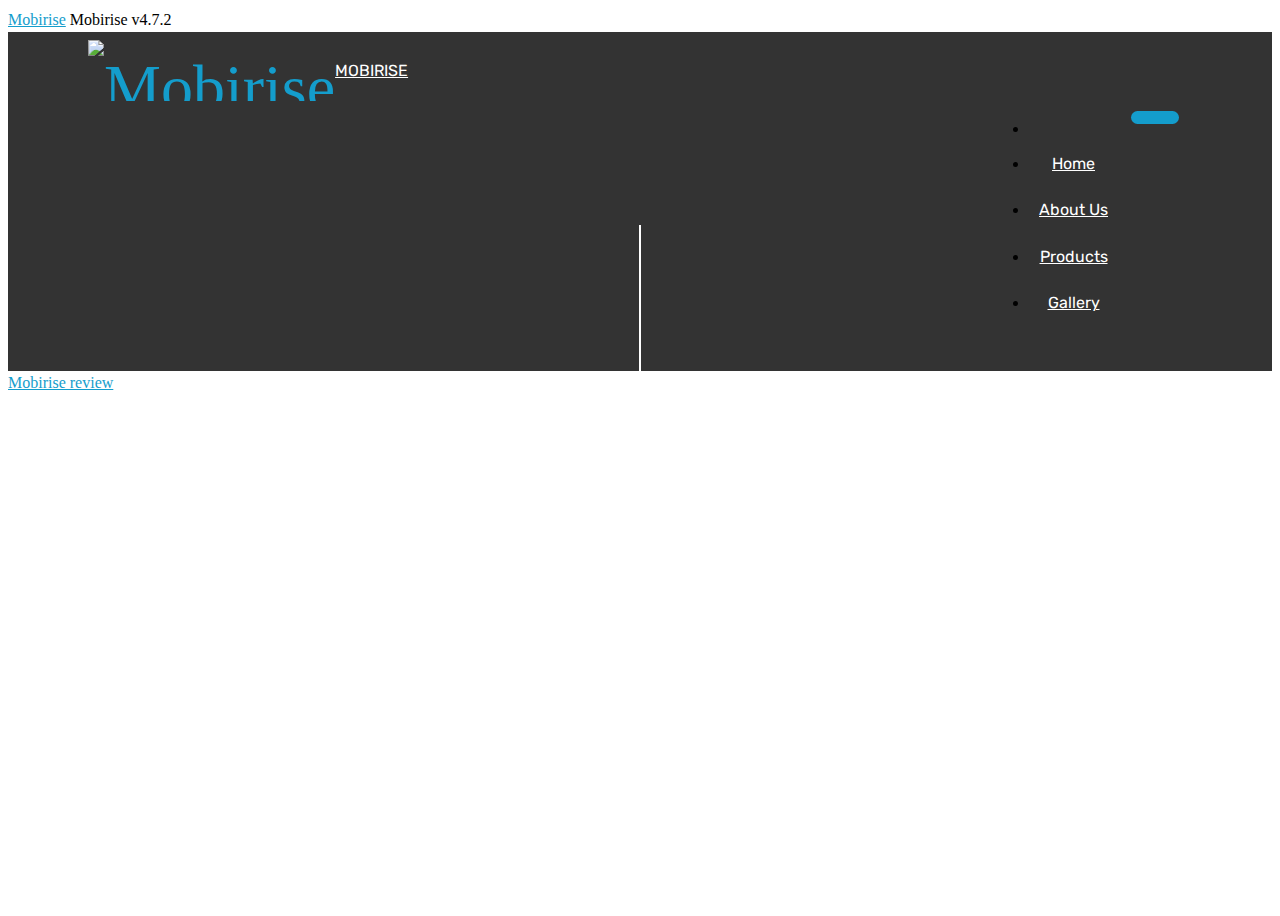
==== commit 9087b23f: "create github pages" ====
--- a/page1.html
+++ b/page1.html
@@ -69,7 +69,7 @@
 </section>
 
 
-  <section class="engine"><a href="https://mobirise.me/i">site creation software</a></section><script src="assets/web/assets/jquery/jquery.min.js"></script>
+  <section class="engine"><a href="https://mobirise.me/a">Mobirise review</a></section><script src="assets/web/assets/jquery/jquery.min.js"></script>
   <script src="assets/popper/popper.min.js"></script>
   <script src="assets/tether/tether.min.js"></script>
   <script src="assets/bootstrap/js/bootstrap.min.js"></script>
